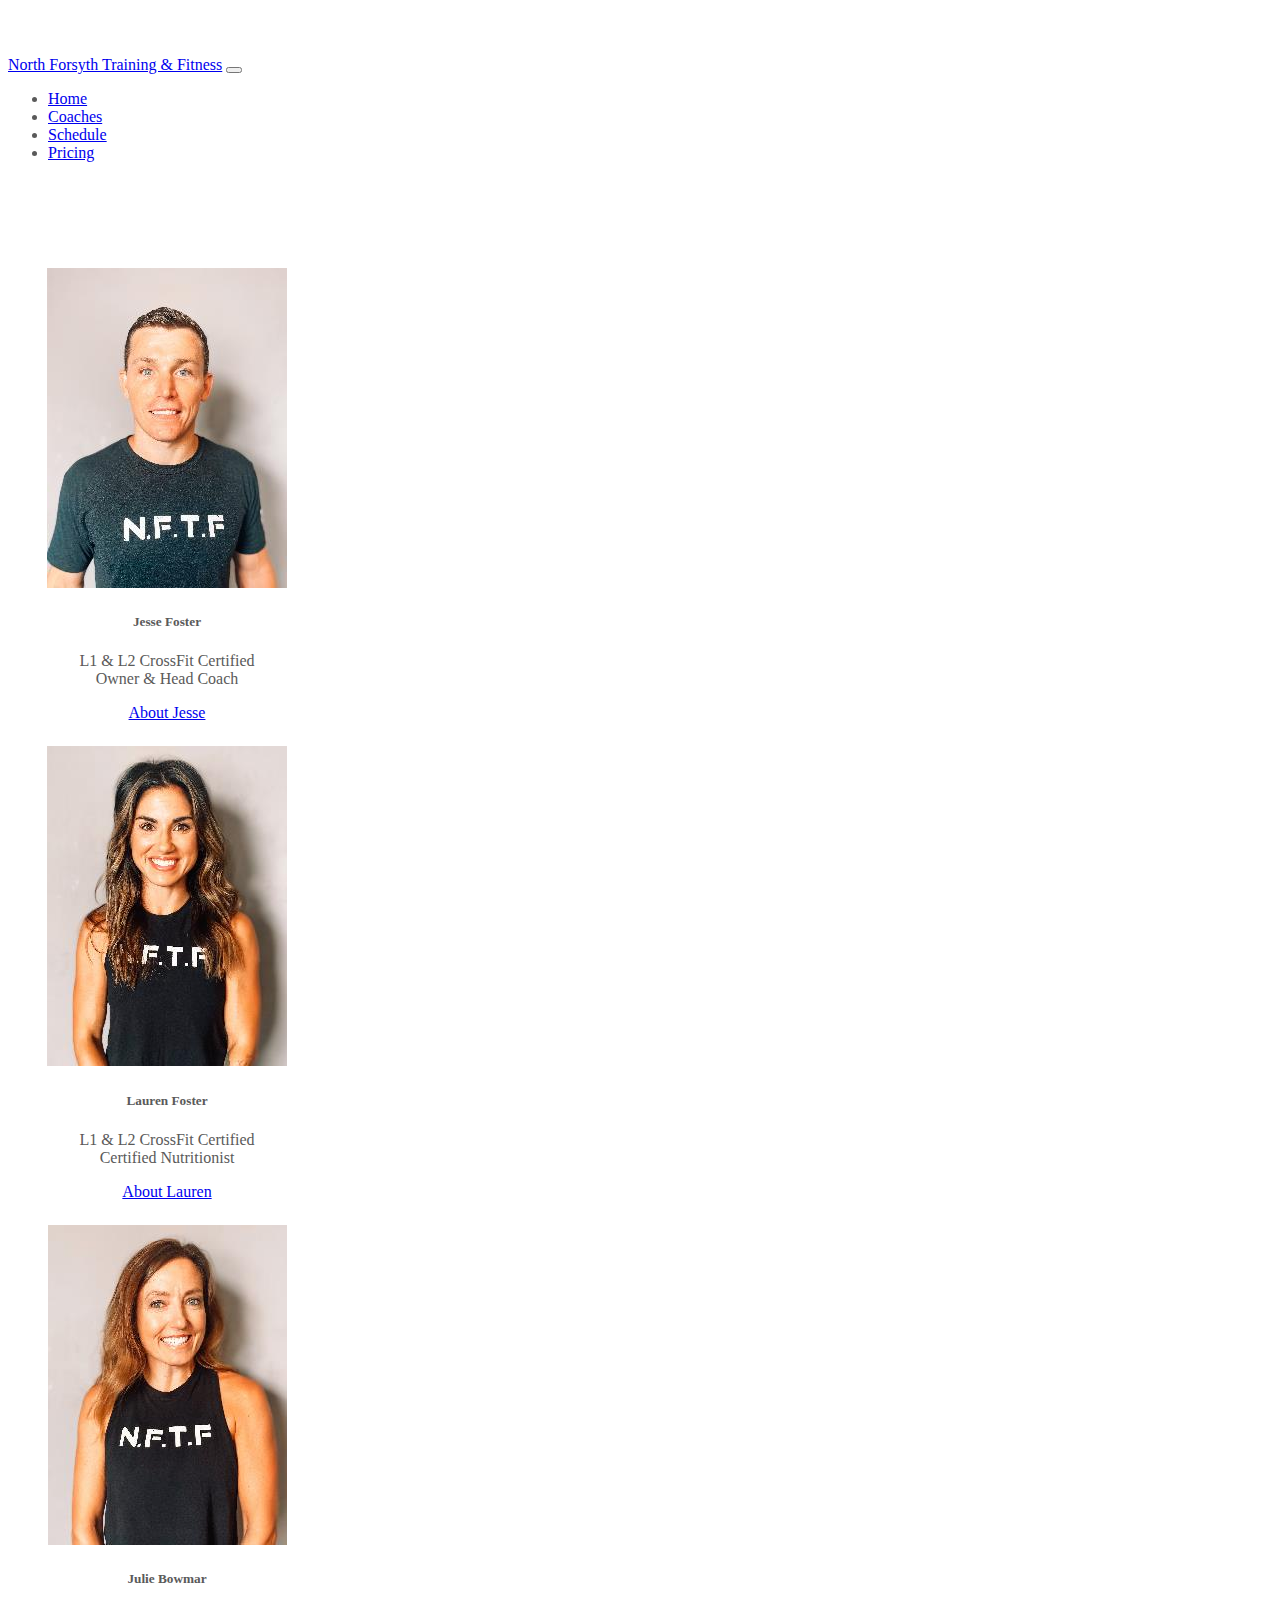
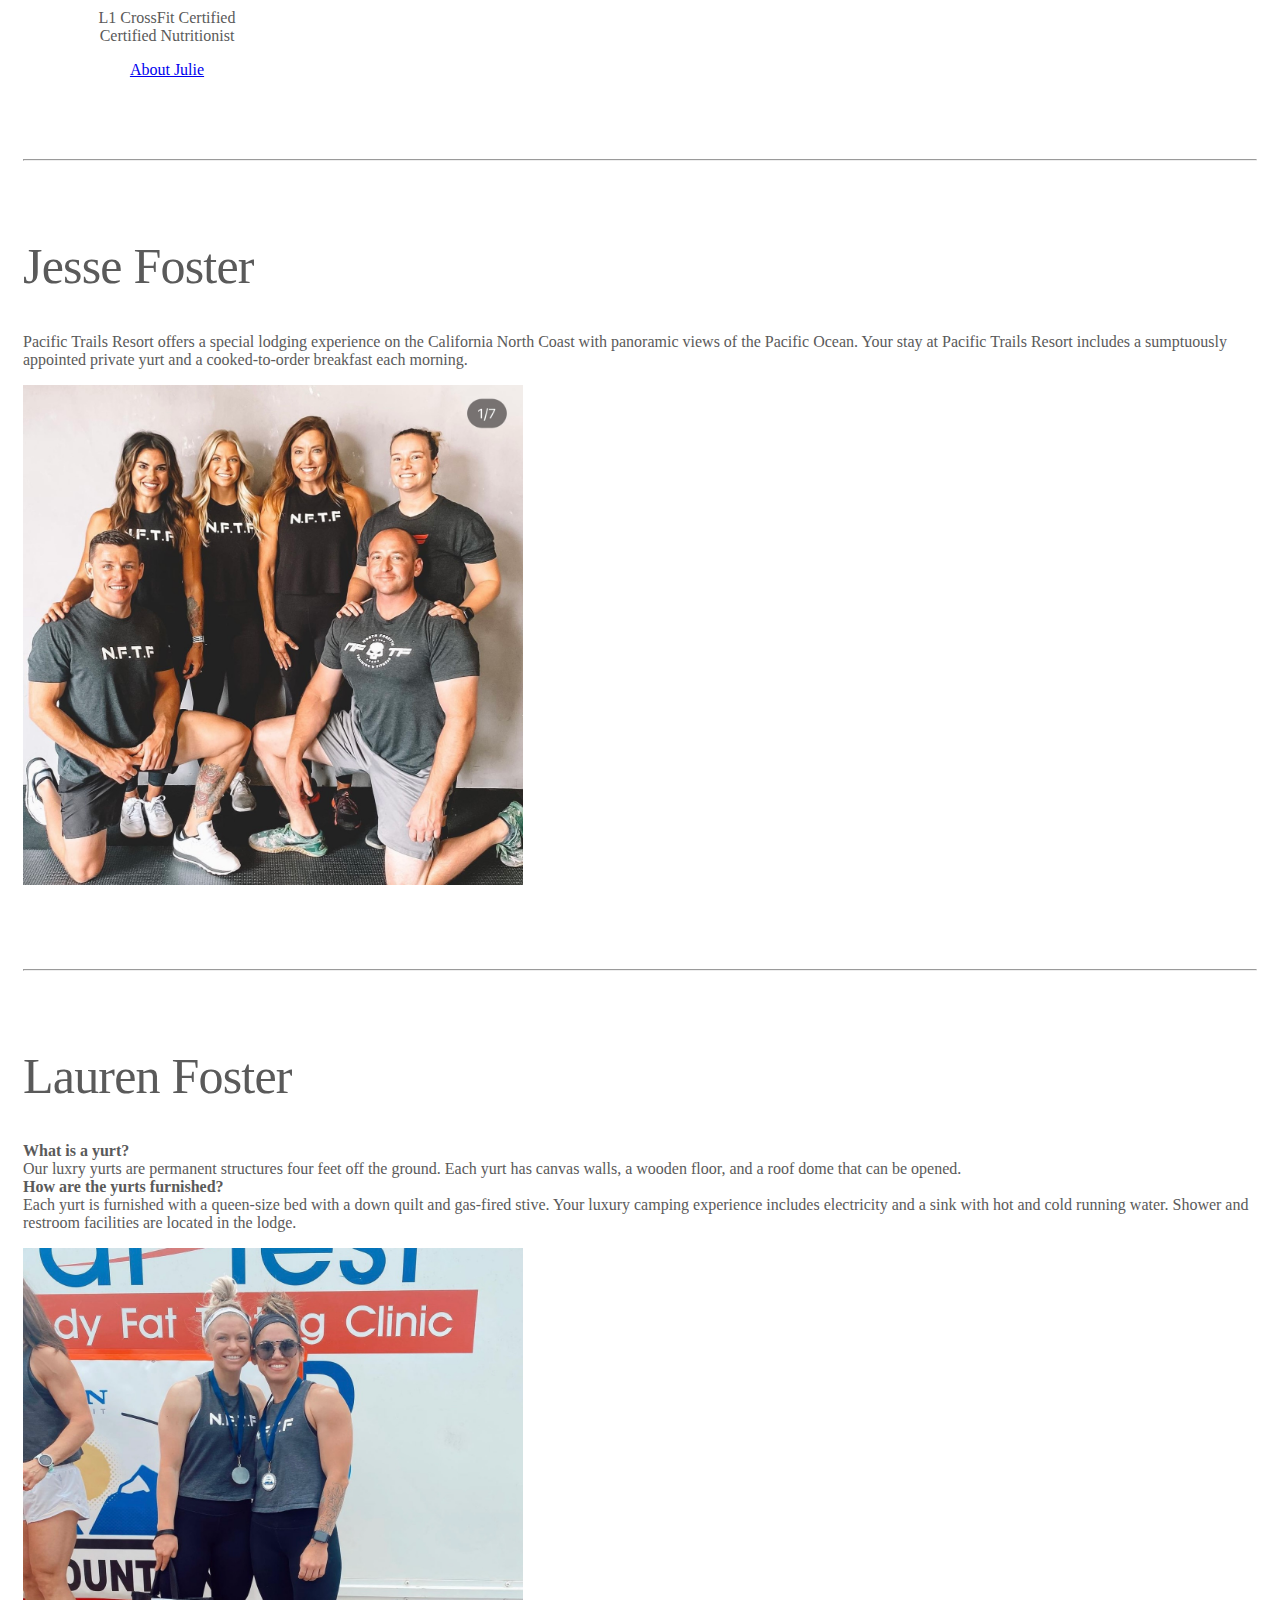
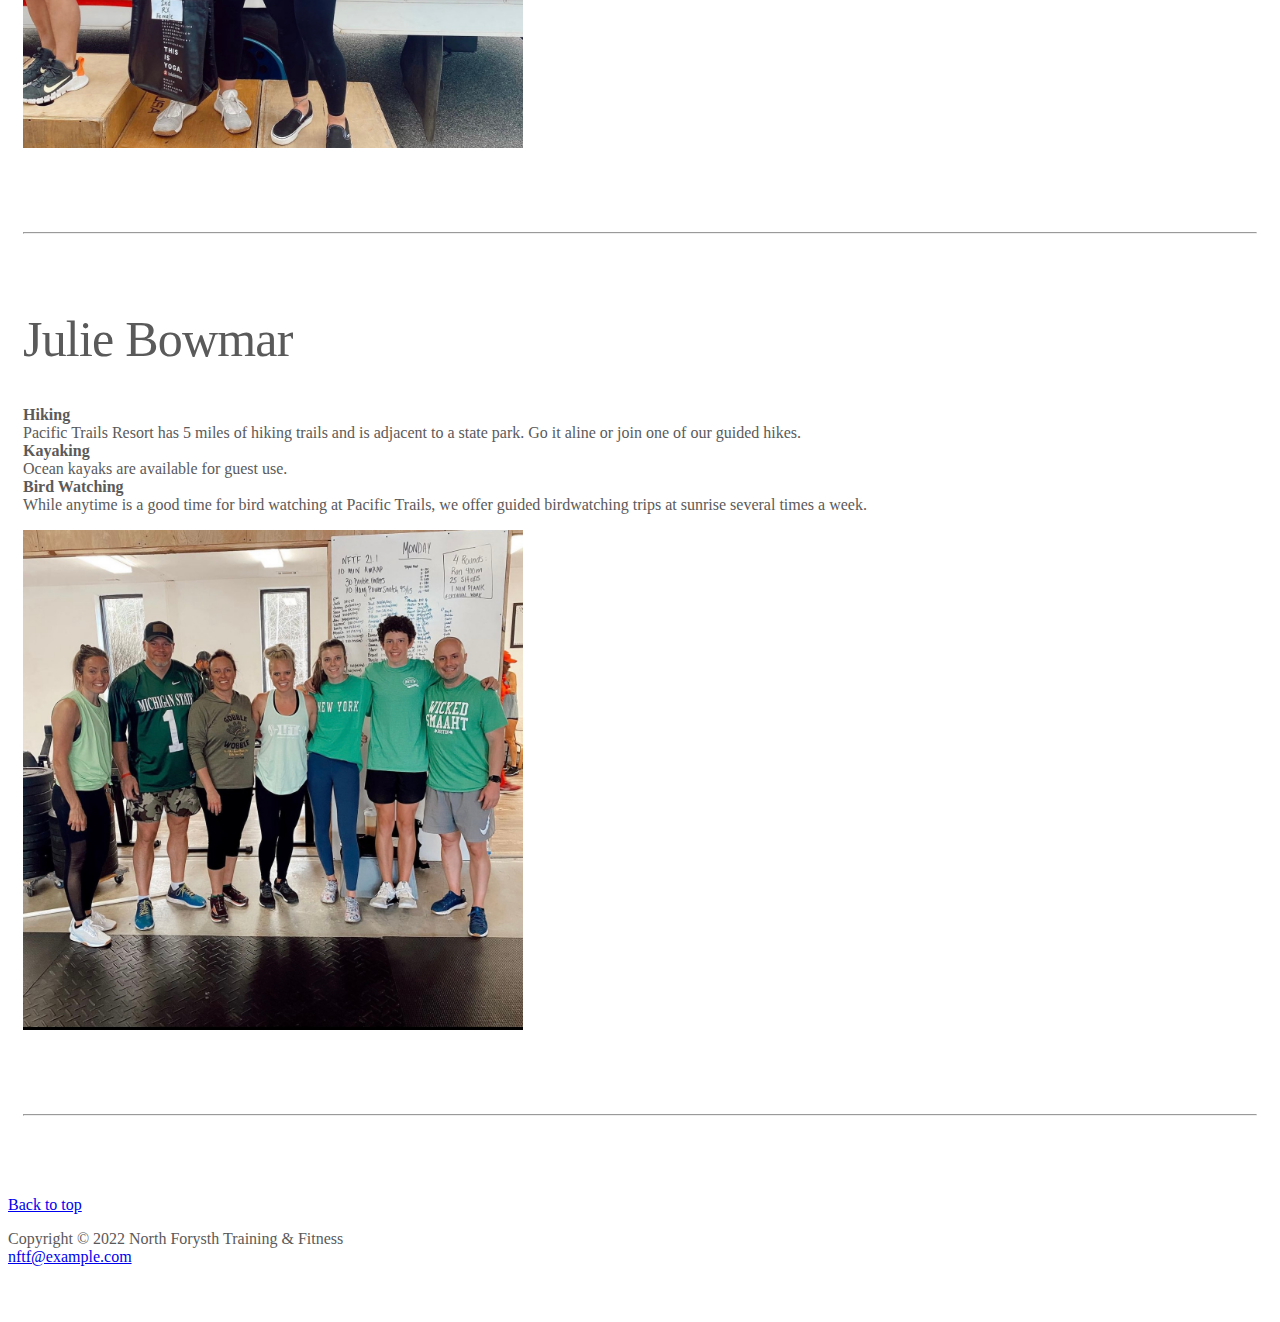
==== coaches.html @ 786a2c93 "template for coaches complete" ====
<!doctype html>
<html lang="en">

<head>
    <meta charset="utf-8">
    <meta name="viewport" content="width=device-width, initial-scale=1">

    <!-- Bootstrap core CSS -->
    <link href="https://cdn.jsdelivr.net/npm/bootstrap@5.1.3/dist/css/bootstrap.min.css" rel="stylesheet"
        integrity="sha384-1BmE4kWBq78iYhFldvKuhfTAU6auU8tT94WrHftjDbrCEXSU1oBoqyl2QvZ6jIW3" crossorigin="anonymous">

    <title>North Forsyth Training & Fitness</title>
    <link rel="icon" href="images/logo.gif">


    <!-- Custom styles for this template -->
    <link href="style.css" rel="stylesheet">
</head>

<body>

    <header>
        <nav class="navbar navbar-expand-md navbar-dark fixed-top bg-dark">
            <div class="container-fluid">
                <a class="navbar-brand" href="#">North Forsyth Training & Fitness</a>
                <button class="navbar-toggler" type="button" data-bs-toggle="collapse" data-bs-target="#navbarCollapse"
                    aria-controls="navbarCollapse" aria-expanded="false" aria-label="Toggle navigation">
                    <span class="navbar-toggler-icon"></span>
                </button>
                <div class="collapse navbar-collapse" id="navbarCollapse">
                    <ul class="navbar-nav me-auto mb-2 mb-md-0">
                        <li class="nav-item">
                            <a class="nav-link" aria-current="page" href="index.html">Home</a>
                        </li>
                        <li class="nav-item">
                            <a class="nav-link active" href="coaches.html">Coaches</a>
                        </li>
                        <li class="nav-item">
                            <a class="nav-link" href="schedule.html">Schedule</a>
                        </li>
                        <li class="nav-item">
                            <a class="nav-link" href="pricing.html">Pricing</a>
                        </li>
                    </ul>
                </div>
            </div>
        </nav>
    </header>

    <main>

        <!-- Marketing messaging and featurettes
  ================================================== -->
        <!-- Wrap the rest of the page in another container to center all the content. -->

        <div class="container marketing">

            <div id="coachesColumn">
                <div class="row">
                    <div class="col-lg-4">
                        <div class="card" style="width: 18rem;">
                            <img src="images/jesse.jpeg" class="card-img-top" alt="Jesse Coach">
                            <div class="card-body">
                                <h5 class="card-title">Jesse Foster</h5>
                                <p class="card-text">L1 & L2 CrossFit Certified<br>
                                    Owner & Head Coach</p>
                                <a href="#jesse" class="btn btn-primary">About Jesse</a>
                            </div>
                        </div>
                    </div><!-- /.col-lg-4 -->
                    <div class="col-lg-4">
                        <div class="card" style="width: 18rem;">
                            <img src="images/lauren.jpeg" class="card-img-top" alt="Jesse Coach">
                            <div class="card-body">
                                <h5 class="card-title">Lauren Foster</h5>
                                <p class="card-text">L1 & L2 CrossFit Certified<br>
                                    Certified Nutritionist<br>
                                </p>
                                <a href="#lauren" class="btn btn-primary">About Lauren</a>
                            </div>
                        </div>
                    </div><!-- /.col-lg-4 -->
                    <div class="col-lg-4">
                        <div class="card" style="width: 18rem;">
                            <img src="images/julie.jpeg" class="card-img-top" alt="Julie Coach">
                            <div class="card-body">
                                <h5 class="card-title">Julie Bowmar</h5>
                                <p class="card-text">L1 CrossFit Certified<br>
                                    Certified Nutritionist<br>
                                </p>
                                <a href="#julie" class="btn btn-primary">About Julie</a>
                            </div>
                        </div>
                    </div><!-- /.col-lg-4 -->
                </div>
            </div>

            <hr class="featurette-divider">

            <!-- START THE FEATURETTES -->
            <div id="jesse" class="row featurette">
                <div class="col-md-7">
                    <h2 class="featurette-heading">Jesse Foster</h2>
                    <p class="lead">Pacific Trails Resort offers a special lodging experience on the California North
                        Coast with
                        panoramic views of the Pacific Ocean. Your stay at Pacific Trails Resort includes a
                        sumptuously appointed private yurt and a cooked-to-order breakfast each morning.
                    </p>
                </div>
                <div class="col-md-5">
                    <img src="images/jesseGroup.jpg" alt="About Jesse" width="500" height="500">
                </div>
            </div>

            <hr class="featurette-divider">

            <div id="lauren" class="row featurette">
                <div class="col-md-7 order-md-2">
                    <h2 class="featurette-heading">Lauren Foster</h2>
                    <p class="lead">
                        <strong>What is a yurt?</strong><br>
                        Our luxry yurts are permanent structures four feet off the ground. Each yurt has canvas walls, a
                        wooden
                        floor, and a roof dome that can be opened.
                        <br><strong>How are the yurts furnished?</strong><br>
                        Each yurt is furnished with a queen-size bed with a down quilt and gas-fired stive. Your luxury
                        camping
                        experience includes electricity and a sink with hot and cold running water. Shower and restroom
                        facilities
                        are located in the lodge.
                    </p>
                </div>
                <div class="col-md-5 order-md-1">
                    <img src="images/laurenGroup.jpg" alt="About Lauren" width="500" height="500">
                </div>

            </div>

            <hr class="featurette-divider">

            <div id="julie" class="row featurette">
                <div class="col-md-7">
                    <h2 class="featurette-heading">Julie Bowmar</h2>
                    <p class="lead">
                        <strong>Hiking</strong><br>
                        Pacific Trails Resort has 5 miles of hiking trails and is adjacent to a state park. Go it aline
                        or join one
                        of our guided hikes.
                        <br><strong>Kayaking</strong><br>
                        Ocean kayaks are available for guest use.
                        <br><strong>Bird Watching</strong><br>
                        While anytime is a good time for bird watching at Pacific Trails, we offer guided birdwatching
                        trips at
                        sunrise several times a week.
                    </p>
                </div>
                <div class="col-md-5">
                    <div class="col-md-5 order-md-1">
                        <img src="images/julieGroup.jpg" alt="About Julie" width="500" height="500">
                    </div>

                </div>
            </div>

            <hr class="featurette-divider">

            <!-- /END THE FEATURETTES -->
        </div><!-- /.container -->
    </main>

    <!-- FOOTER -->
    <footer class="container">
        <p class="float-end"><a href="#">Back to top</a></p>
        <span class="text-muted">Copyright &copy; 2022 North Forysth Training & Fitness<br></span>
        <a href="mailto:jmaxwell00724@my.westga.edu">nftf@example.com</a>
    </footer>

    <script src="https://cdn.jsdelivr.net/npm/bootstrap@5.1.3/dist/js/bootstrap.bundle.min.js"
        integrity="sha384-ka7Sk0Gln4gmtz2MlQnikT1wXgYsOg+OMhuP+IlRH9sENBO0LRn5q+8nbTov4+1p"
        crossorigin="anonymous"></script>
    <script src="script.js"></script>

</body>

</html>
---- style.css ----
/* GLOBAL STYLES
-------------------------------------------------- */
/* Padding below the footer and lighter body text */

body {
  padding-top: 3rem;
  padding-bottom: 3rem;
  color: #5a5a5a;
}

main>.container {
  padding: 10px 15px 0;
}


/* CUSTOMIZE THE CAROUSEL
-------------------------------------------------- */

/* Carousel base class */
.carousel {
  margin-bottom: 4rem;
}

/* Since positioning the image, we need to help out the caption */
.carousel-caption {
  bottom: 3rem;
  z-index: 10;
}

/* Declare heights because of positioning of img element */
.carousel-item {
  height: 32rem;
}

.carousel-item>img {
  position: absolute;
  top: 0;
  left: 0;
  min-width: 100%;
  height: 32rem;
  object-fit: cover;
}

.barbell_setup {
  object-position: 50% 23%;
}

.squat {
  object-position: 50% 10%;
}

.teaching {
  object-position: 50% 30%;

}

/* MARKETING CONTENT
-------------------------------------------------- */

/* Center align the text within the three columns below the carousel */
.marketing .col-lg-4 {
  margin-bottom: 1.5rem;
  text-align: center;
}

.marketing h2 {
  font-weight: 400;
}

/* rtl:begin:ignore */
.marketing .col-lg-4 p {
  margin-right: .75rem;
  margin-left: .75rem;
}

/* rtl:end:ignore */

/* Featurettes
------------------------- */

.featurette-divider {
  margin: 5rem 0;
  /* Space out the Bootstrap <hr> more */
}

/* Thin out the marketing headings */
.featurette-heading {
  font-weight: 300;
  line-height: 1;
  /* rtl:remove */
  letter-spacing: -.05rem;
}

b,
strong {
  font-weight: bold;
}

/* Three Column layout */
#coachesColumn {
  margin-top: 80px;
}

/* RESPONSIVE CSS
-------------------------------------------------- */

@media (min-width: 40em) {

  /* Bump up size of carousel content */
  .carousel-caption p {
    margin-bottom: 1.25rem;
    font-size: 1.25rem;
    line-height: 1.4;
  }

  .featurette-heading {
    font-size: 50px;
  }
}

#mobile {
  display: none;
}

/* @media (min-width: 62em) {
  .featurette-heading {
    margin-top: 7rem;
  }
} */
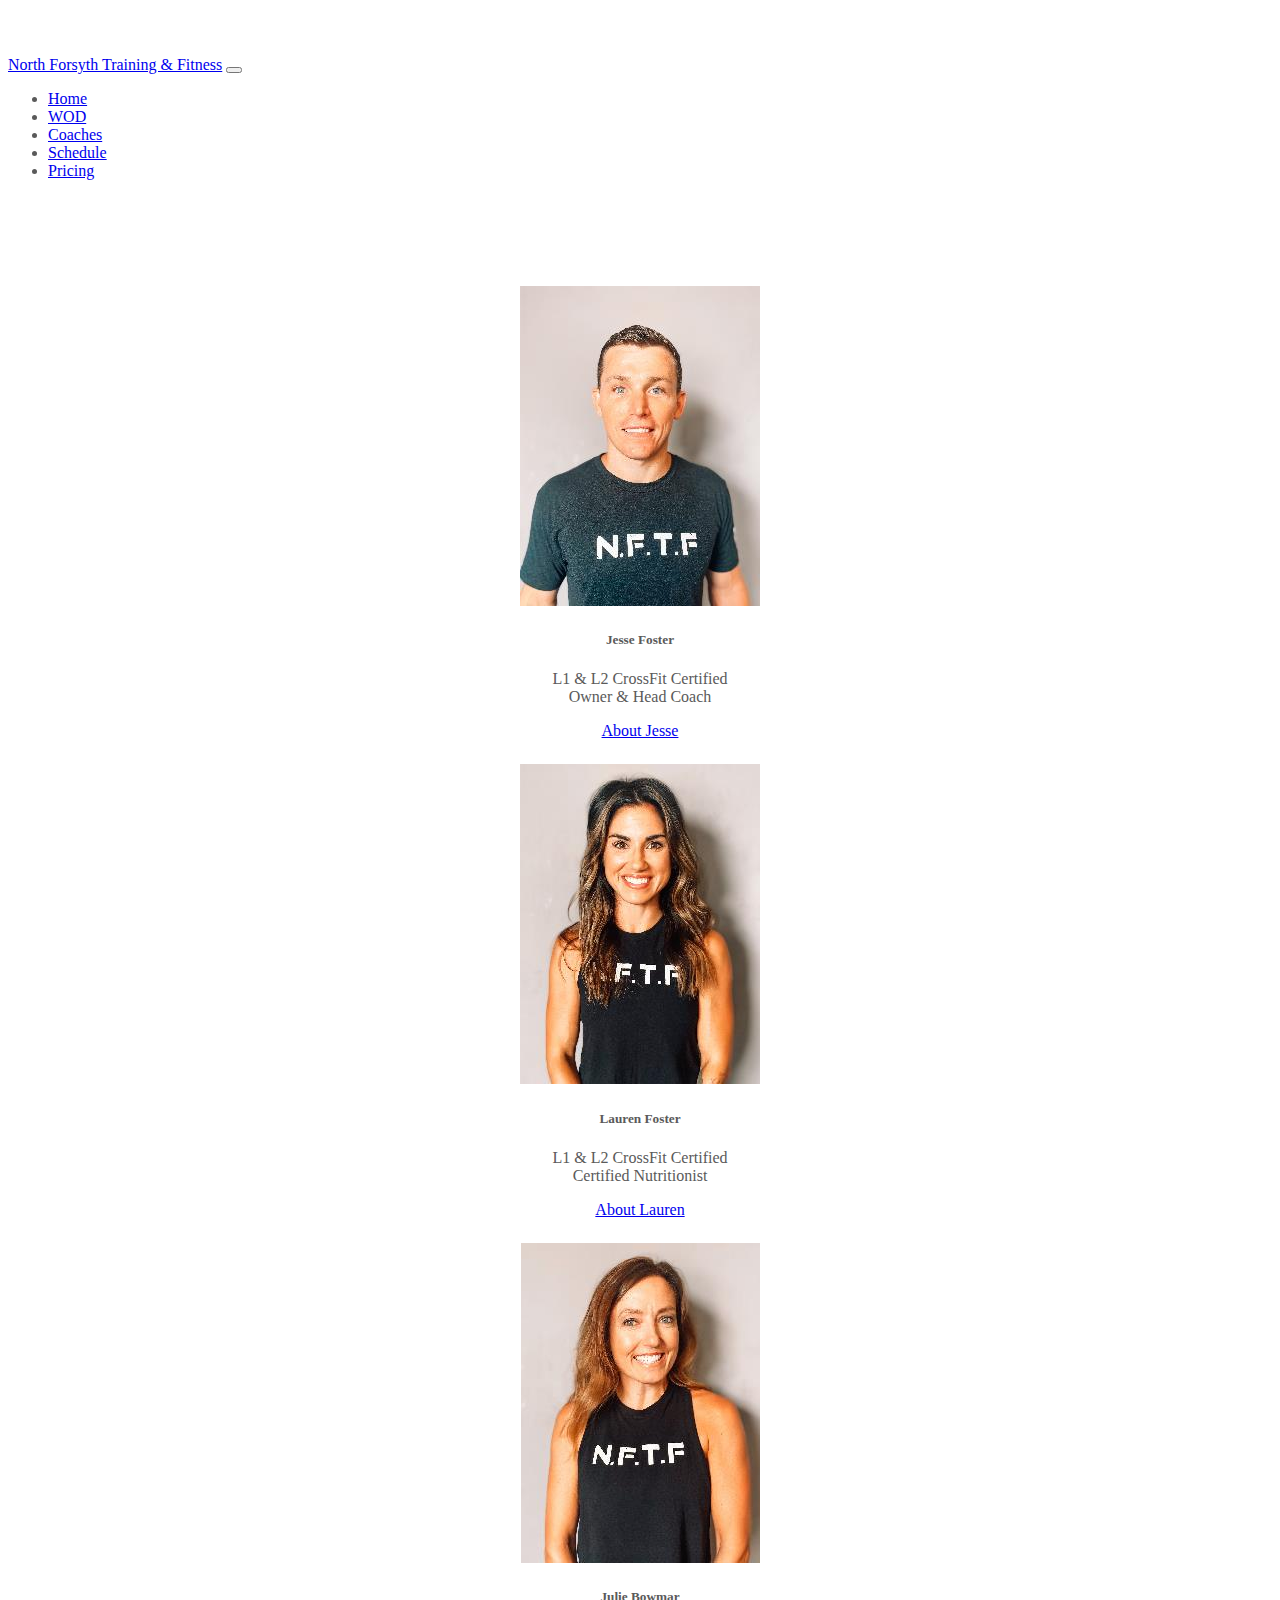
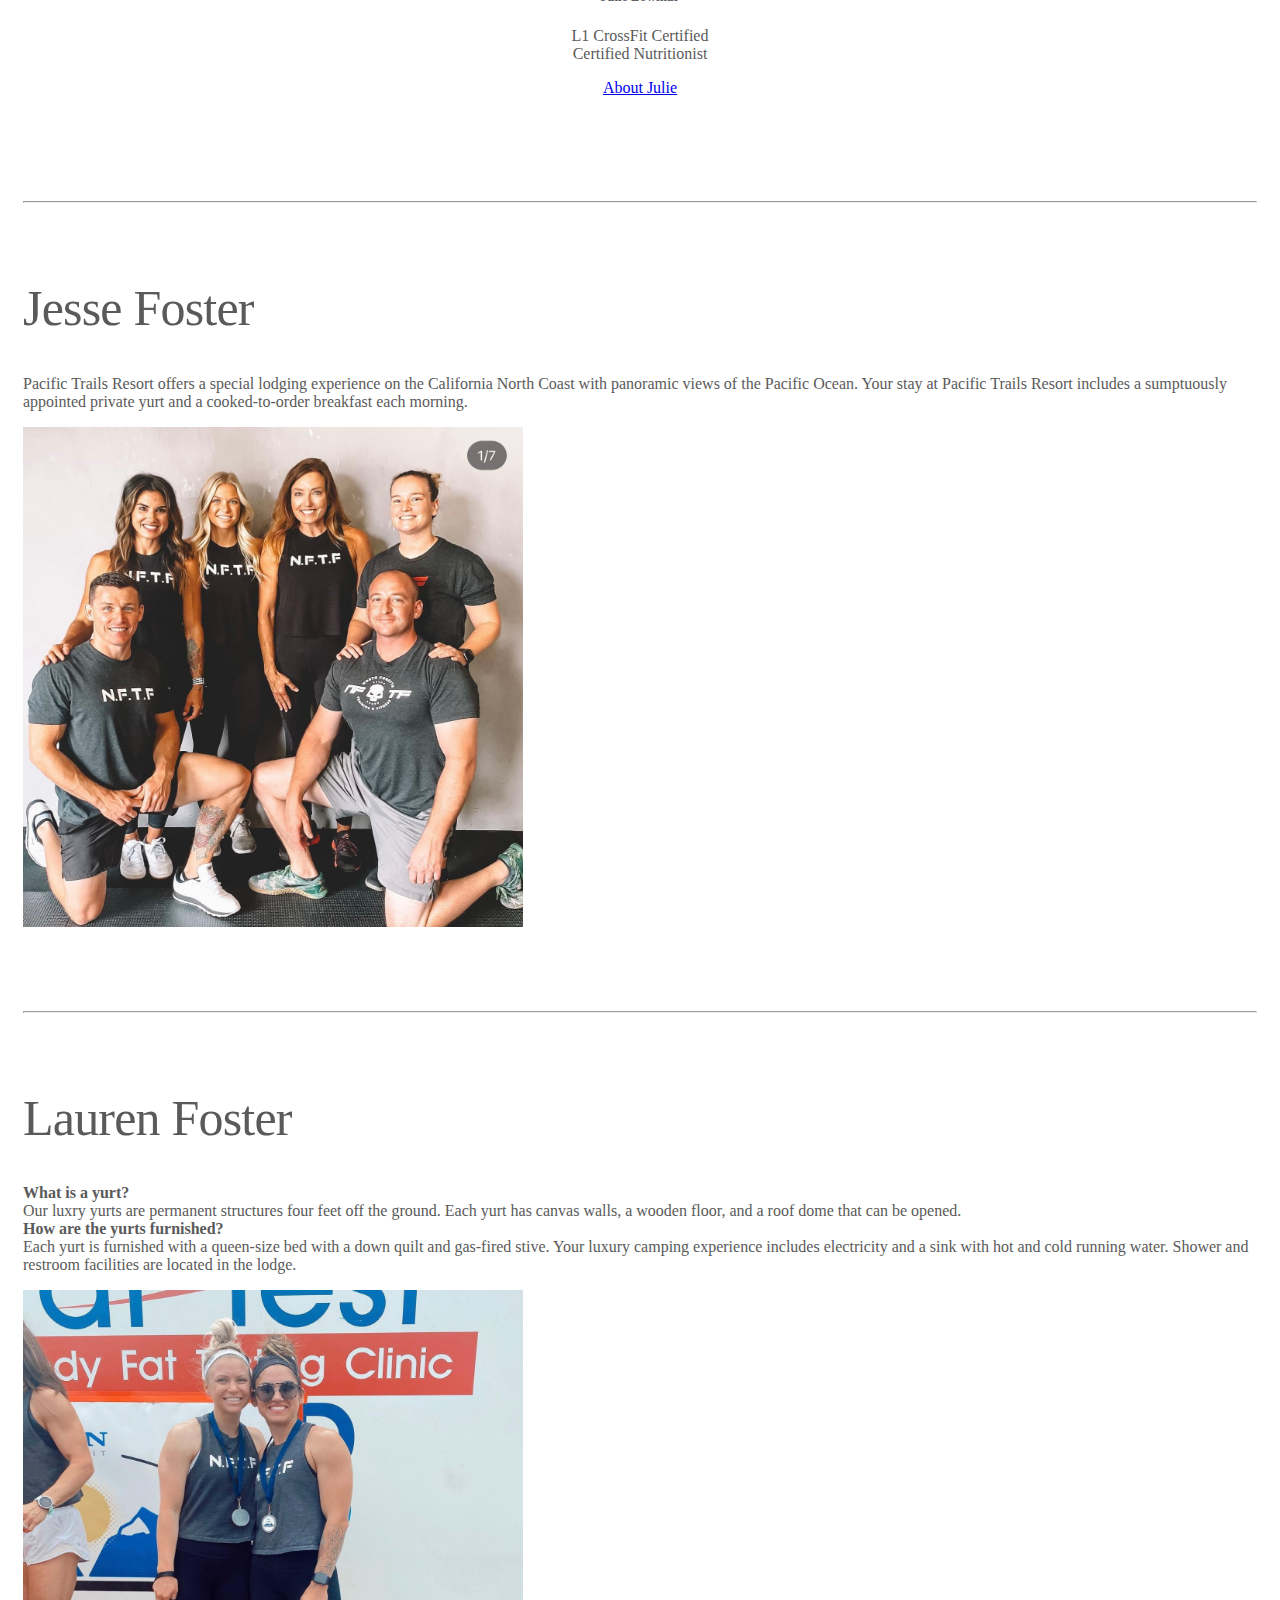
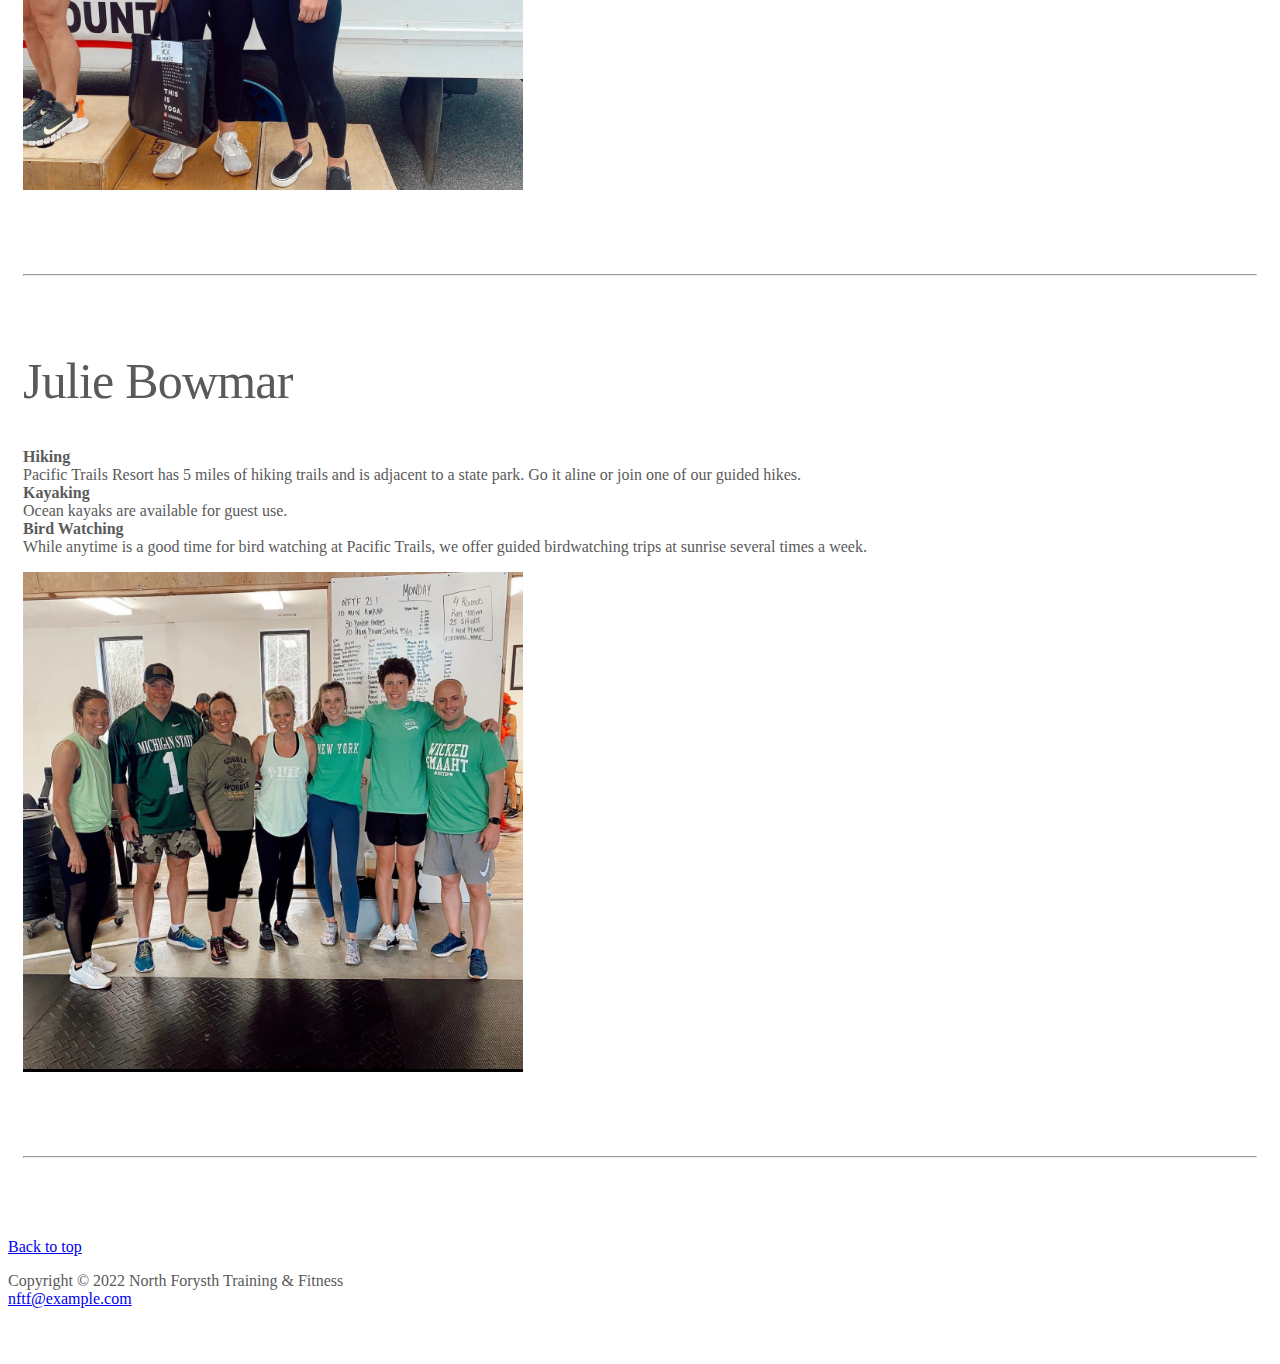
==== commit 035c8669: "workout page added" ====
--- a/coaches.html
+++ b/coaches.html
@@ -32,6 +32,9 @@
                         <li class="nav-item">
                             <a class="nav-link" aria-current="page" href="index.html">Home</a>
                         </li>
+                        <li class="nav-item">
+                            <a class="nav-link" href="workout.html">WOD</a>
+                          </li>
                         <li class="nav-item">
                             <a class="nav-link active" href="coaches.html">Coaches</a>
                         </li>
--- a/style.css
+++ b/style.css
@@ -99,6 +99,32 @@
 /* Three Column layout */
 #coachesColumn {
   margin-top: 80px;
+  display: flex;
+  justify-content: center;
+}
+
+#scheduleTable {
+  margin-top: 80px;
+}
+
+.important {
+  color: red;
+}
+
+#workoutPage {
+  margin-top: 80px;
+}
+
+#todayStrength {
+  margin-top: 10px;
+}
+
+#todayWOD {
+  margin-top: 10px;
+}
+
+.display-none {
+  display: none;
 }
 
 /* RESPONSIVE CSS
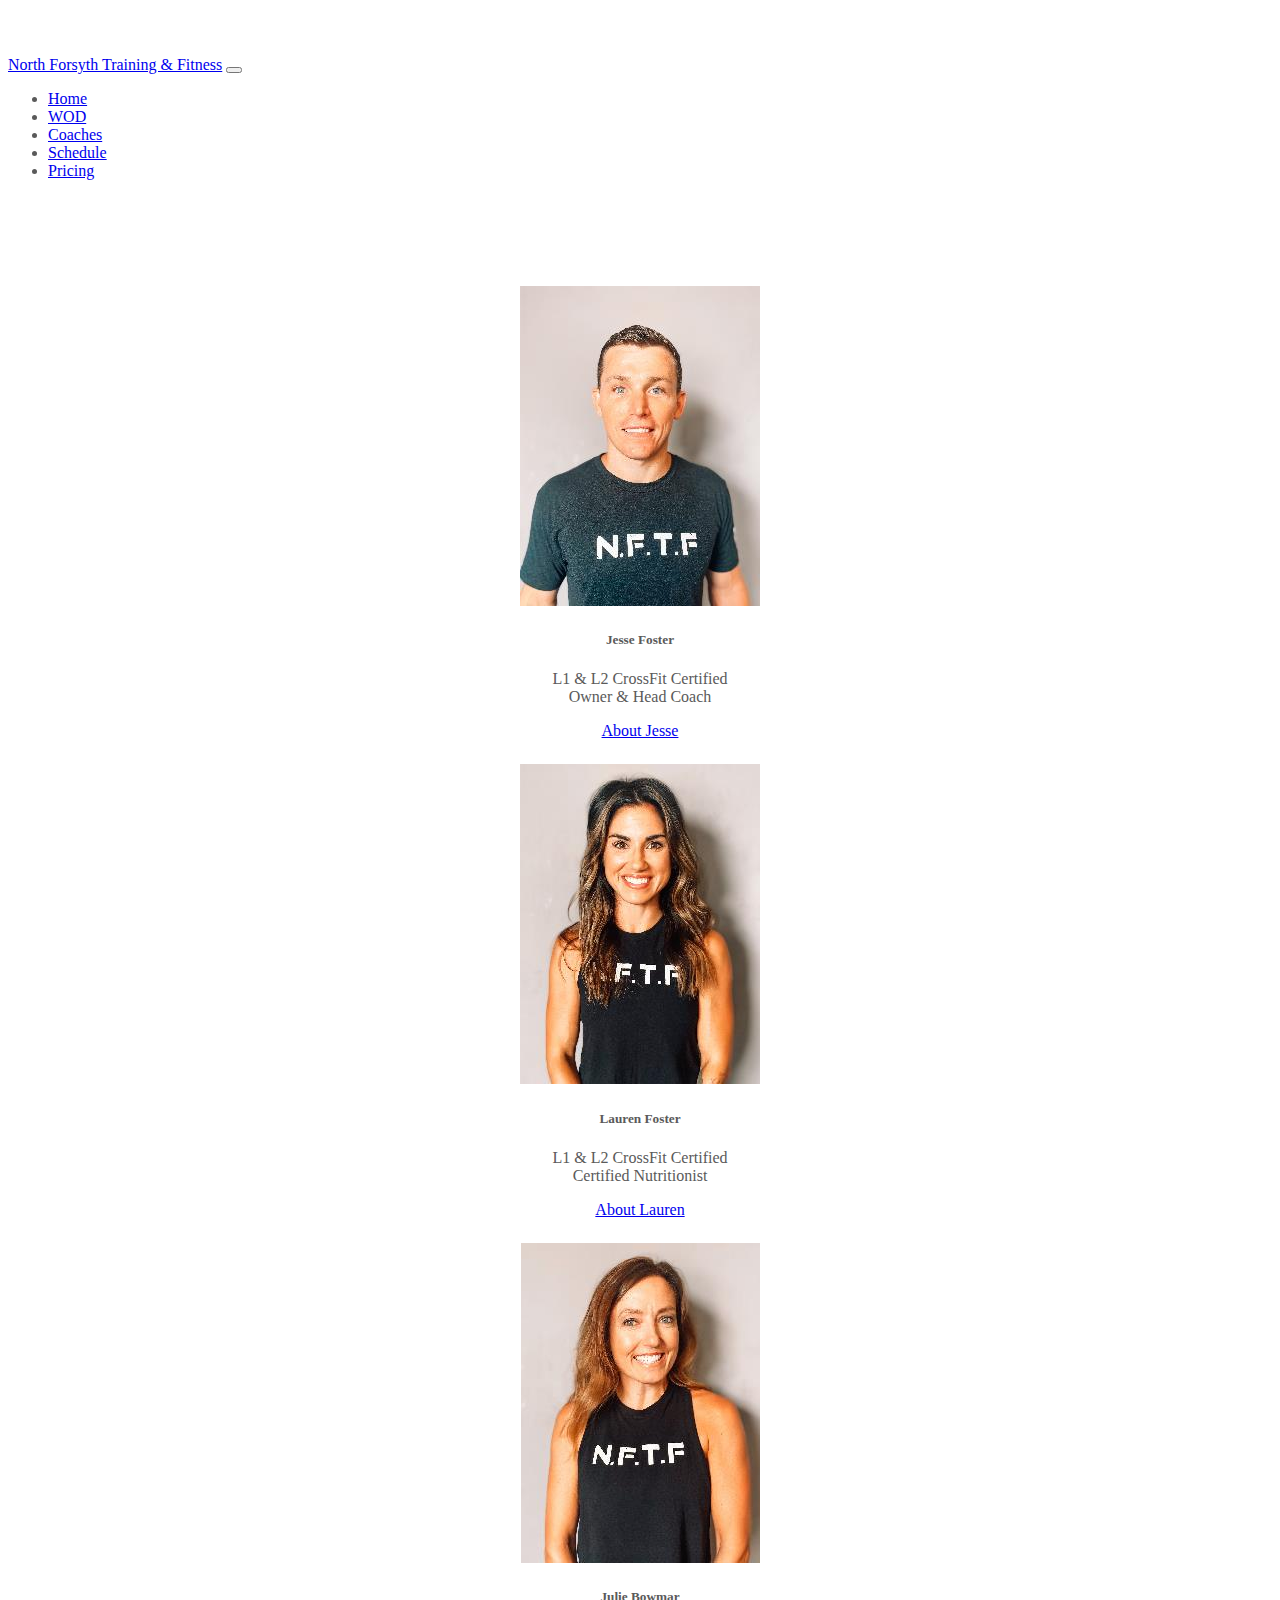
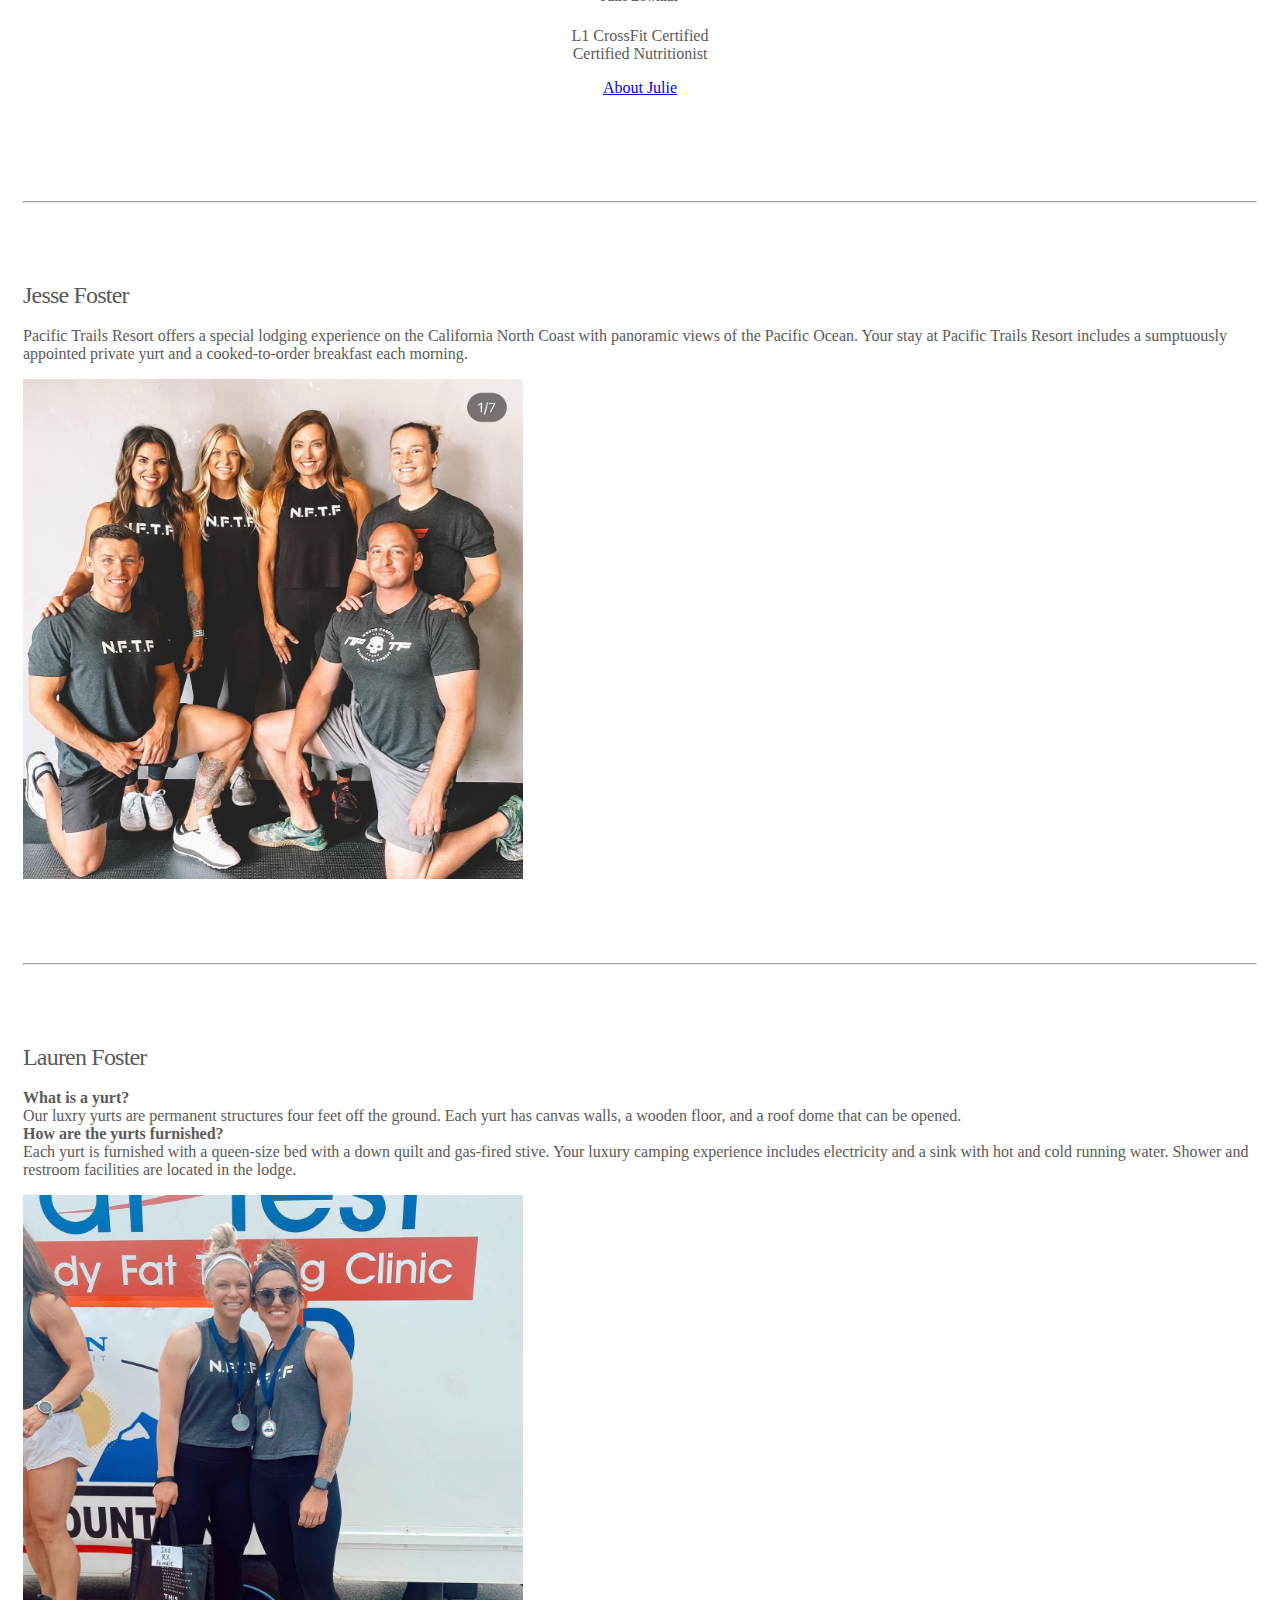
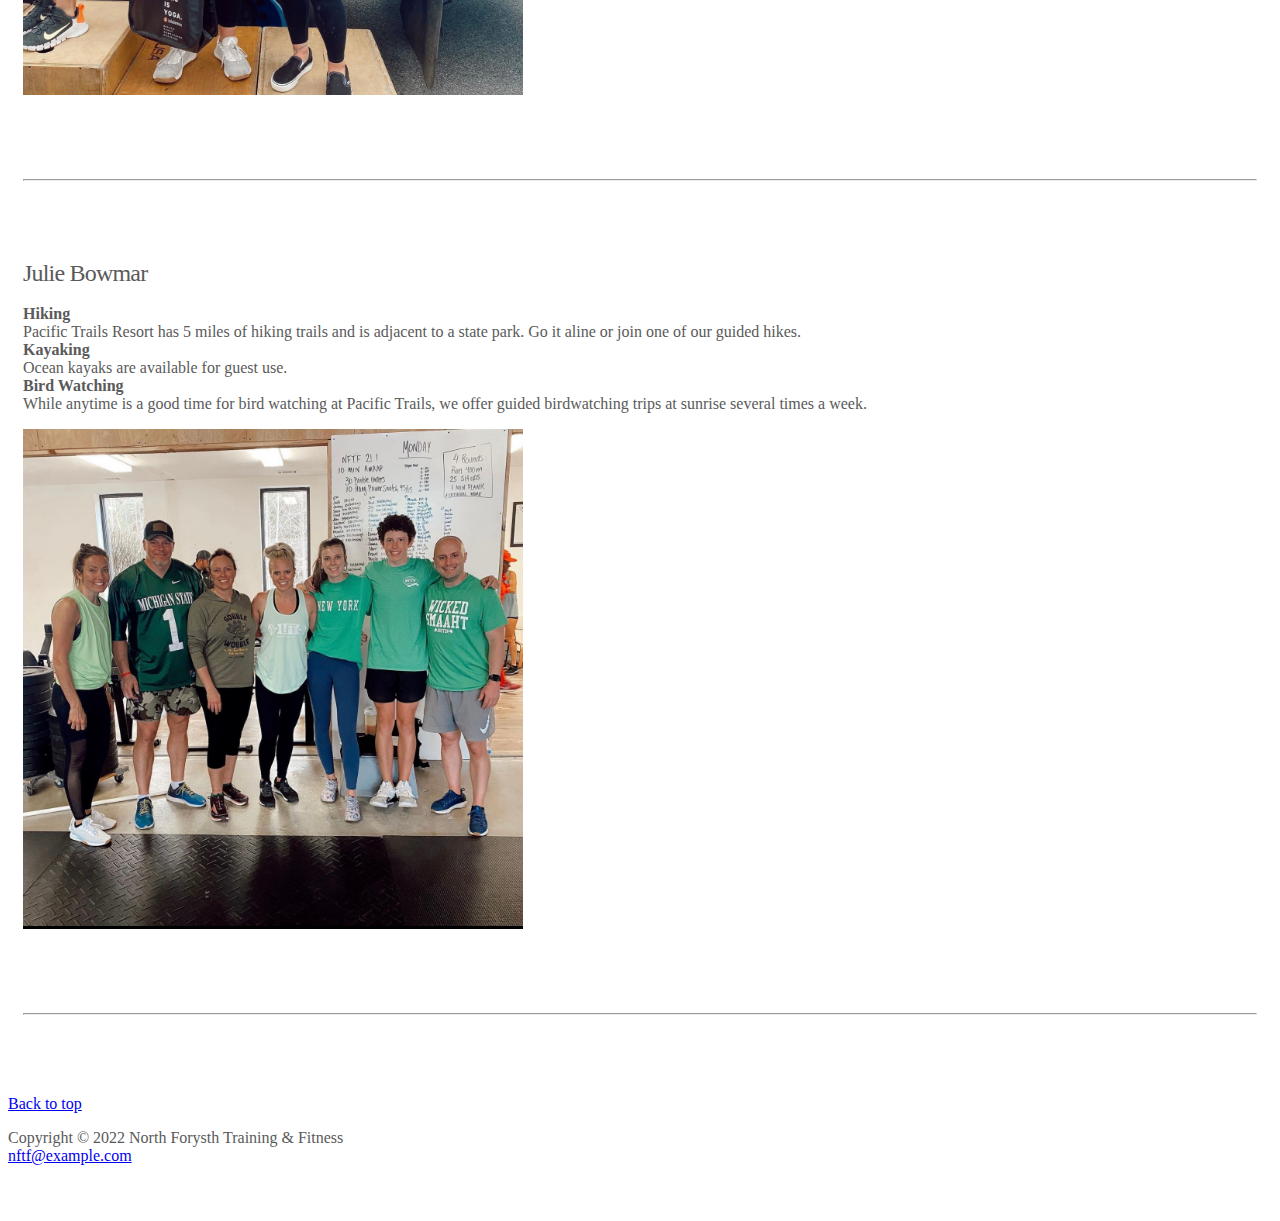
==== commit 9d8e0135: "draft complete" ====
--- a/coaches.html
+++ b/coaches.html
@@ -59,7 +59,7 @@
         <div class="container marketing">
 
             <div id="coachesColumn">
-                <div class="row">
+                <div id="styleCoaches" class="row">
                     <div class="col-lg-4">
                         <div class="card" style="width: 18rem;">
                             <img src="images/jesse.jpeg" class="card-img-top" alt="Jesse Coach">
--- a/style.css
+++ b/style.css
@@ -103,6 +103,14 @@
   justify-content: center;
 }
 
+#mobile {
+  display: none;
+}
+
+#desktop {
+  display: inline;
+}
+
 #scheduleTable {
   margin-top: 80px;
 }
@@ -127,10 +135,27 @@
   display: none;
 }
 
+#outputValue {
+  margin-top: 10px;
+}
+
+#totalCostPerMonth {
+  color: green;
+}
+
+#strength {
+  border: solid;
+}
+
+#workout {
+  border: solid;
+}
+
+
 /* RESPONSIVE CSS
 -------------------------------------------------- */
 
-@media (min-width: 40em) {
+@media only screen and (max-width: 1024px) {
 
   /* Bump up size of carousel content */
   .carousel-caption p {
@@ -142,14 +167,31 @@
   .featurette-heading {
     font-size: 50px;
   }
+
+  #mobile {
+    display: none;
+  }
+
+  #desktop {
+    display: inline;
+  }
+
+  #styleCoaches {
+    display: block;
+  }
 }
 
-#mobile {
-  display: none;
-}
+@media only all and (max-width: 768px) {
 
-/* @media (min-width: 62em) {
-  .featurette-heading {
-    margin-top: 7rem;
+  #mobile {
+    display: inline;
   }
-} */+
+  #desktop {
+    display: none;
+  }
+
+  #styleCoaches {
+    display: block;
+  }
+}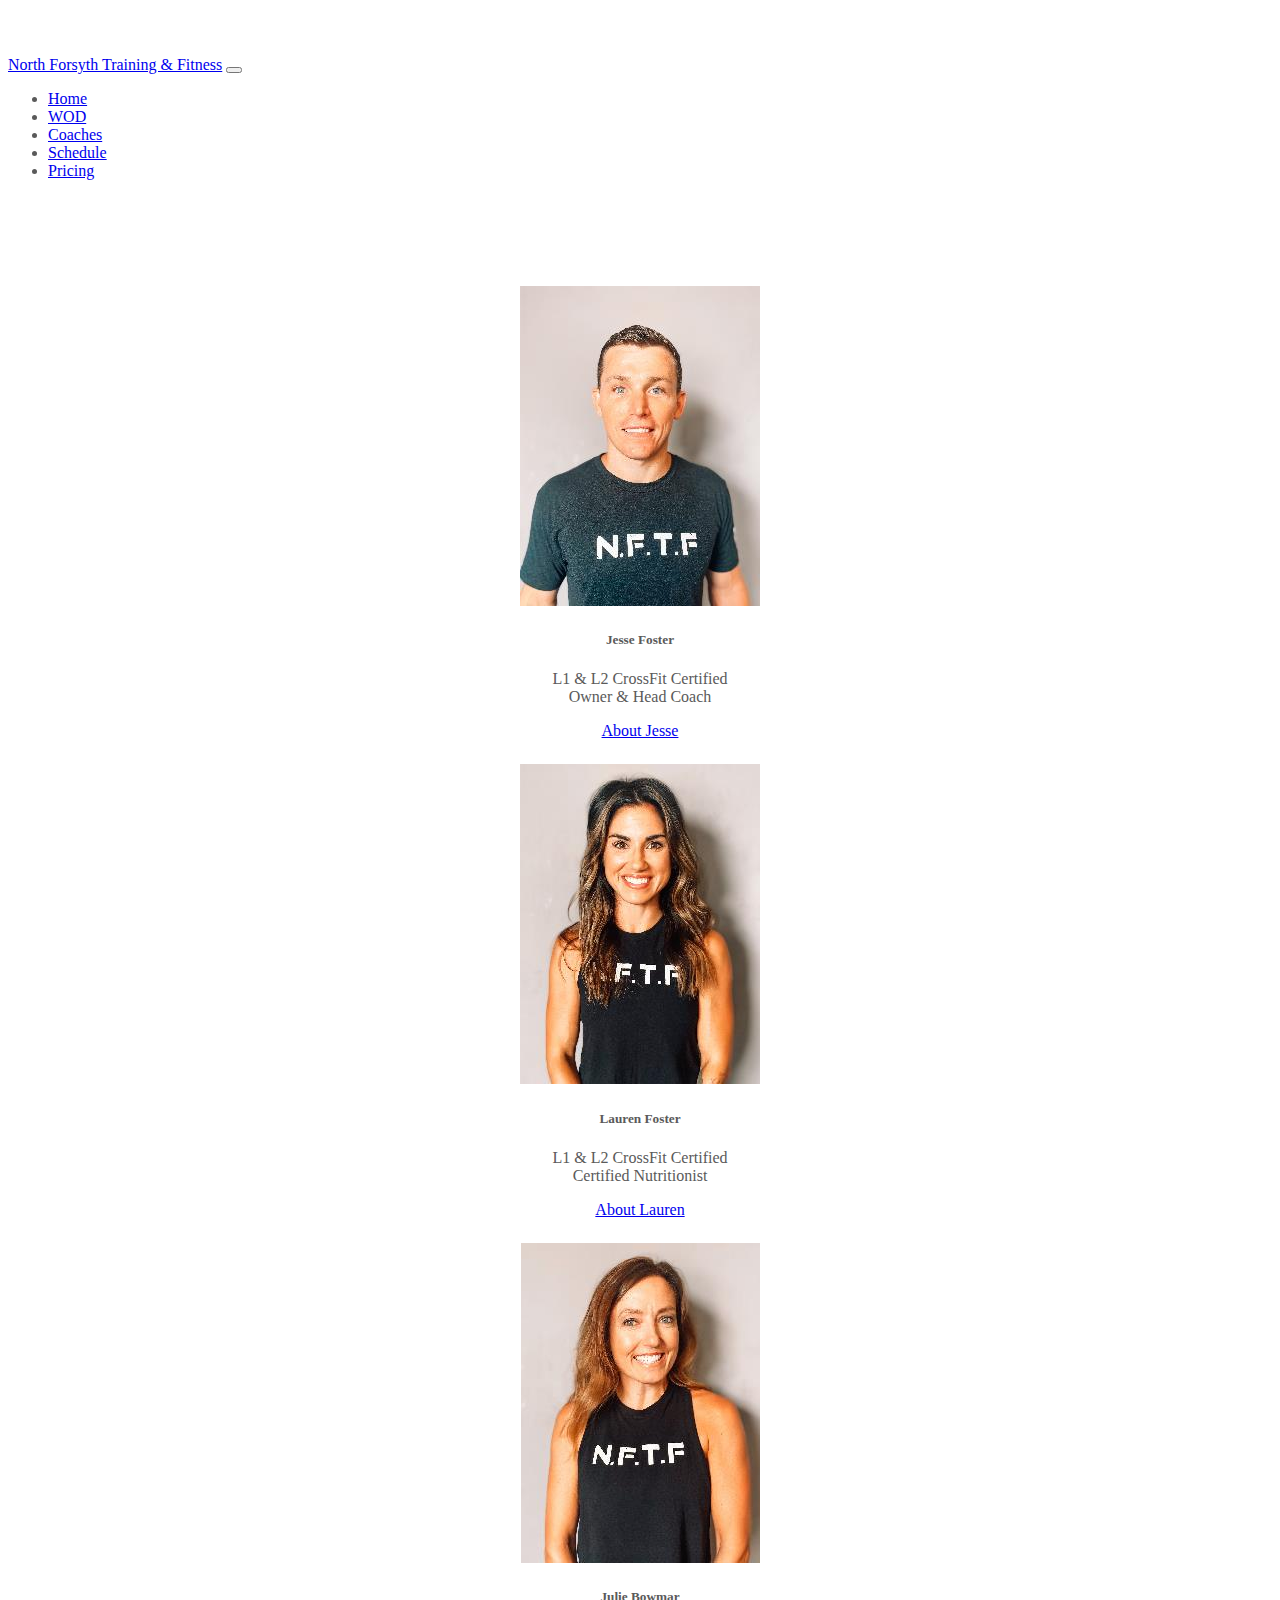
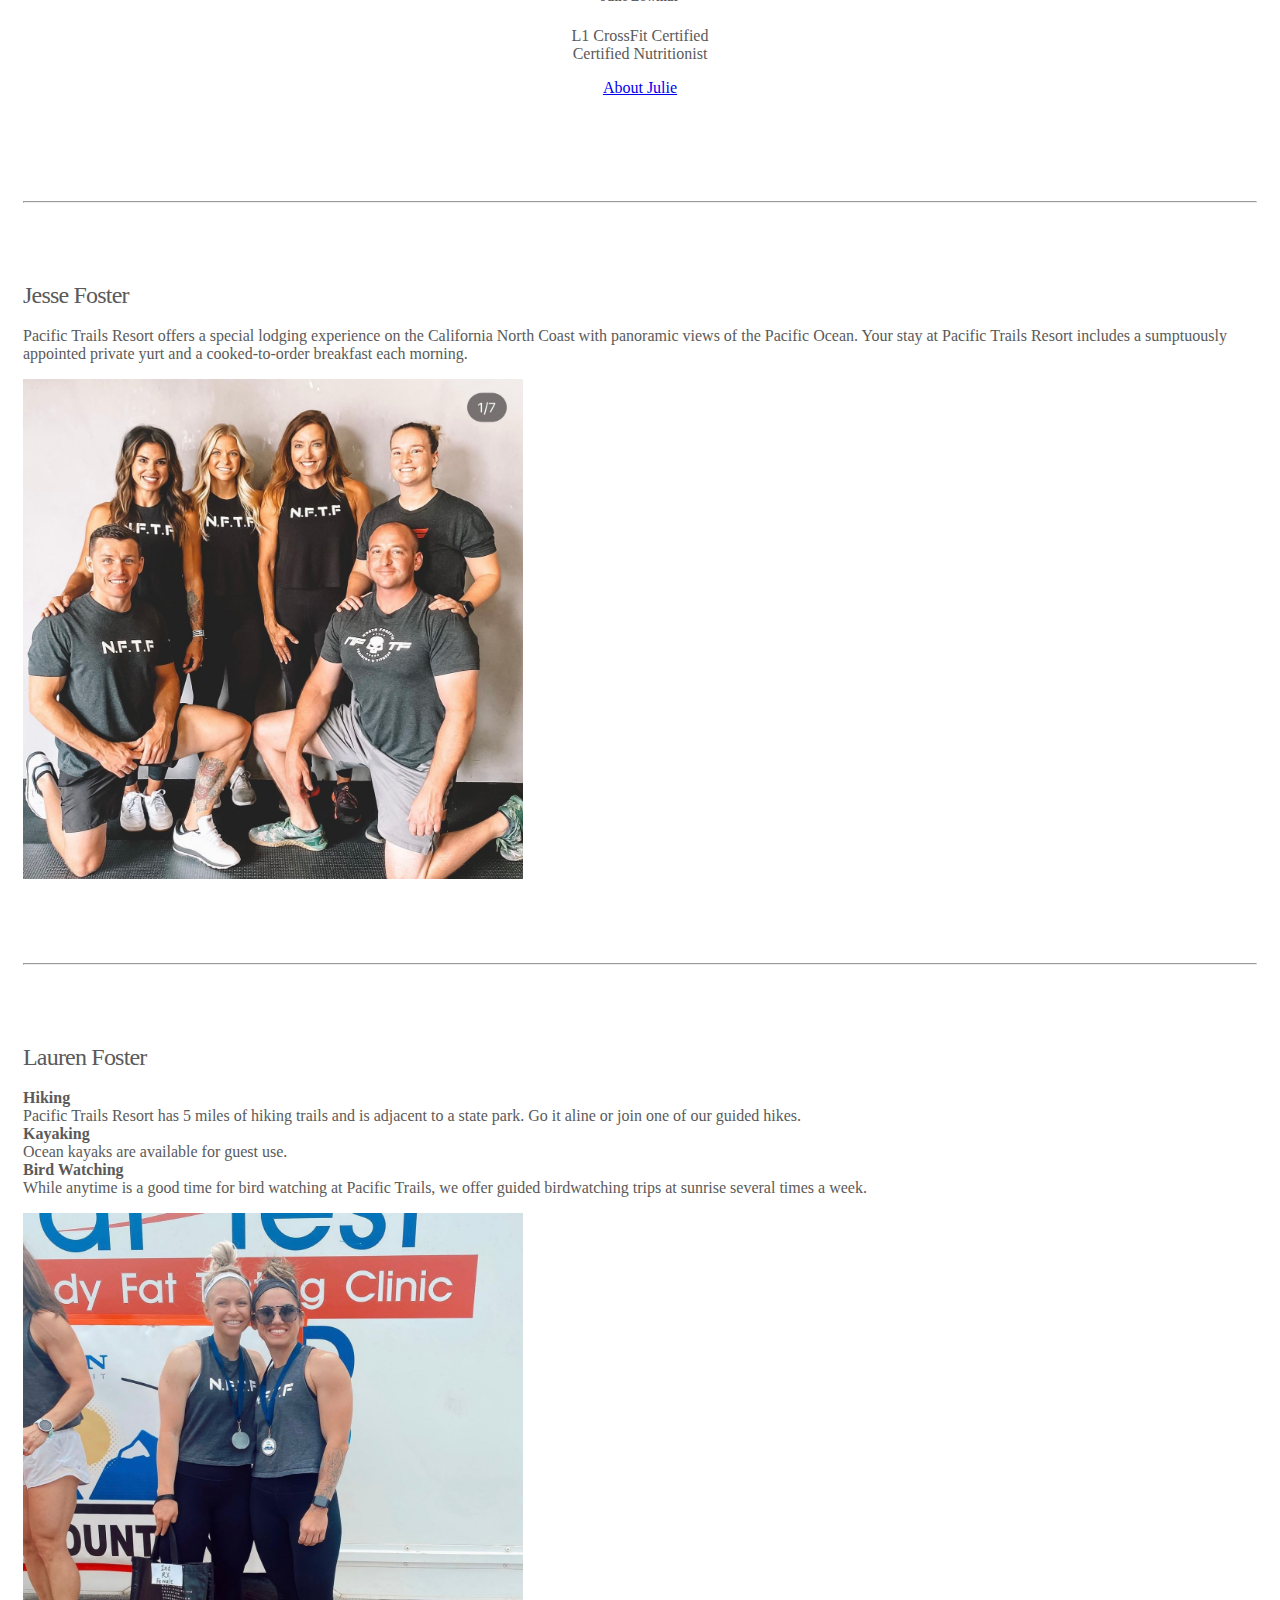
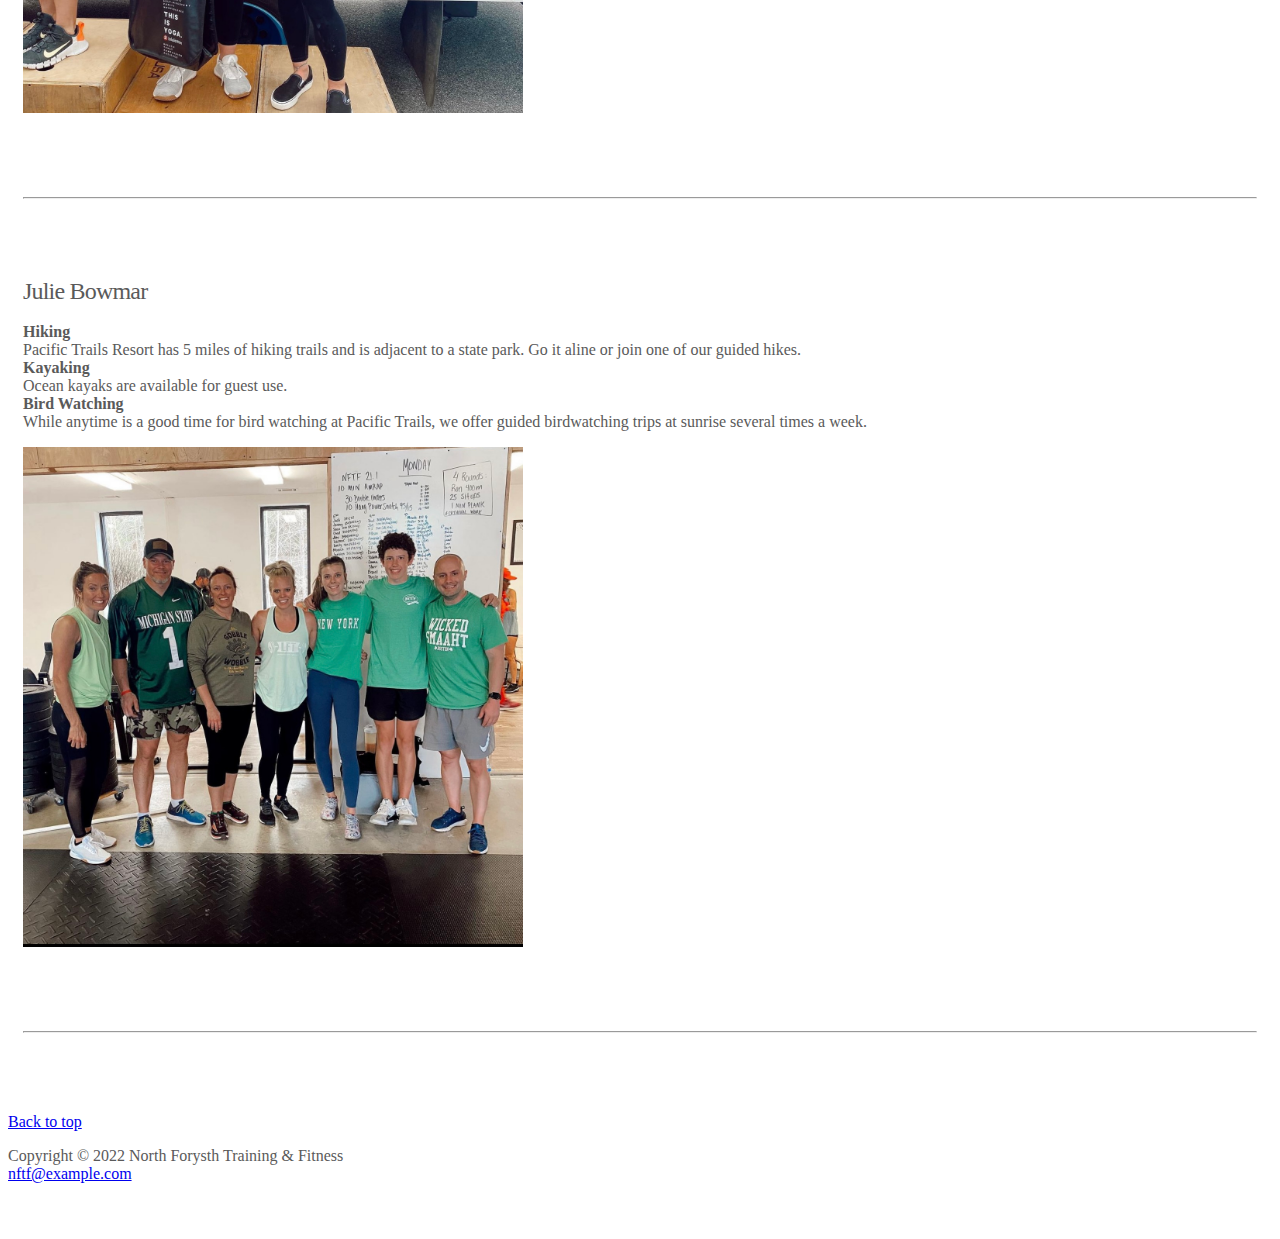
==== commit 4c13b647: "resolved coaching.html overlapping data issue" ====
--- a/coaches.html
+++ b/coaches.html
@@ -34,7 +34,7 @@
                         </li>
                         <li class="nav-item">
                             <a class="nav-link" href="workout.html">WOD</a>
-                          </li>
+                        </li>
                         <li class="nav-item">
                             <a class="nav-link active" href="coaches.html">Coaches</a>
                         </li>
@@ -117,26 +117,26 @@
 
             <hr class="featurette-divider">
 
+
             <div id="lauren" class="row featurette">
-                <div class="col-md-7 order-md-2">
+                <div class="col-md-5 order-md-1">
                     <h2 class="featurette-heading">Lauren Foster</h2>
                     <p class="lead">
-                        <strong>What is a yurt?</strong><br>
-                        Our luxry yurts are permanent structures four feet off the ground. Each yurt has canvas walls, a
-                        wooden
-                        floor, and a roof dome that can be opened.
-                        <br><strong>How are the yurts furnished?</strong><br>
-                        Each yurt is furnished with a queen-size bed with a down quilt and gas-fired stive. Your luxury
-                        camping
-                        experience includes electricity and a sink with hot and cold running water. Shower and restroom
-                        facilities
-                        are located in the lodge.
+                        <strong>Hiking</strong><br>
+                        Pacific Trails Resort has 5 miles of hiking trails and is adjacent to a state park. Go it aline
+                        or join one
+                        of our guided hikes.
+                        <br><strong>Kayaking</strong><br>
+                        Ocean kayaks are available for guest use.
+                        <br><strong>Bird Watching</strong><br>
+                        While anytime is a good time for bird watching at Pacific Trails, we offer guided birdwatching
+                        trips at
+                        sunrise several times a week.
                     </p>
                 </div>
-                <div class="col-md-5 order-md-1">
-                    <img src="images/laurenGroup.jpg" alt="About Lauren" width="500" height="500">
+                <div class="col-md-7">
+                    <img id="lauren--image" src="images/laurenGroup.jpg" alt="About Julie" width="500" height="500">
                 </div>
-
             </div>
 
             <hr class="featurette-divider">
@@ -157,11 +157,8 @@
                         sunrise several times a week.
                     </p>
                 </div>
-                <div class="col-md-5">
-                    <div class="col-md-5 order-md-1">
-                        <img src="images/julieGroup.jpg" alt="About Julie" width="500" height="500">
-                    </div>
-
+                <div class="col-md-5 order-md-1">
+                    <img src="images/julieGroup.jpg" alt="About Julie" width="500" height="500">
                 </div>
             </div>
 
--- a/style.css
+++ b/style.css
@@ -179,6 +179,11 @@
   #styleCoaches {
     display: block;
   }
+
+  #lauren--image {
+    width: 100%;
+    height: 100%;
+  }
 }
 
 @media only all and (max-width: 768px) {
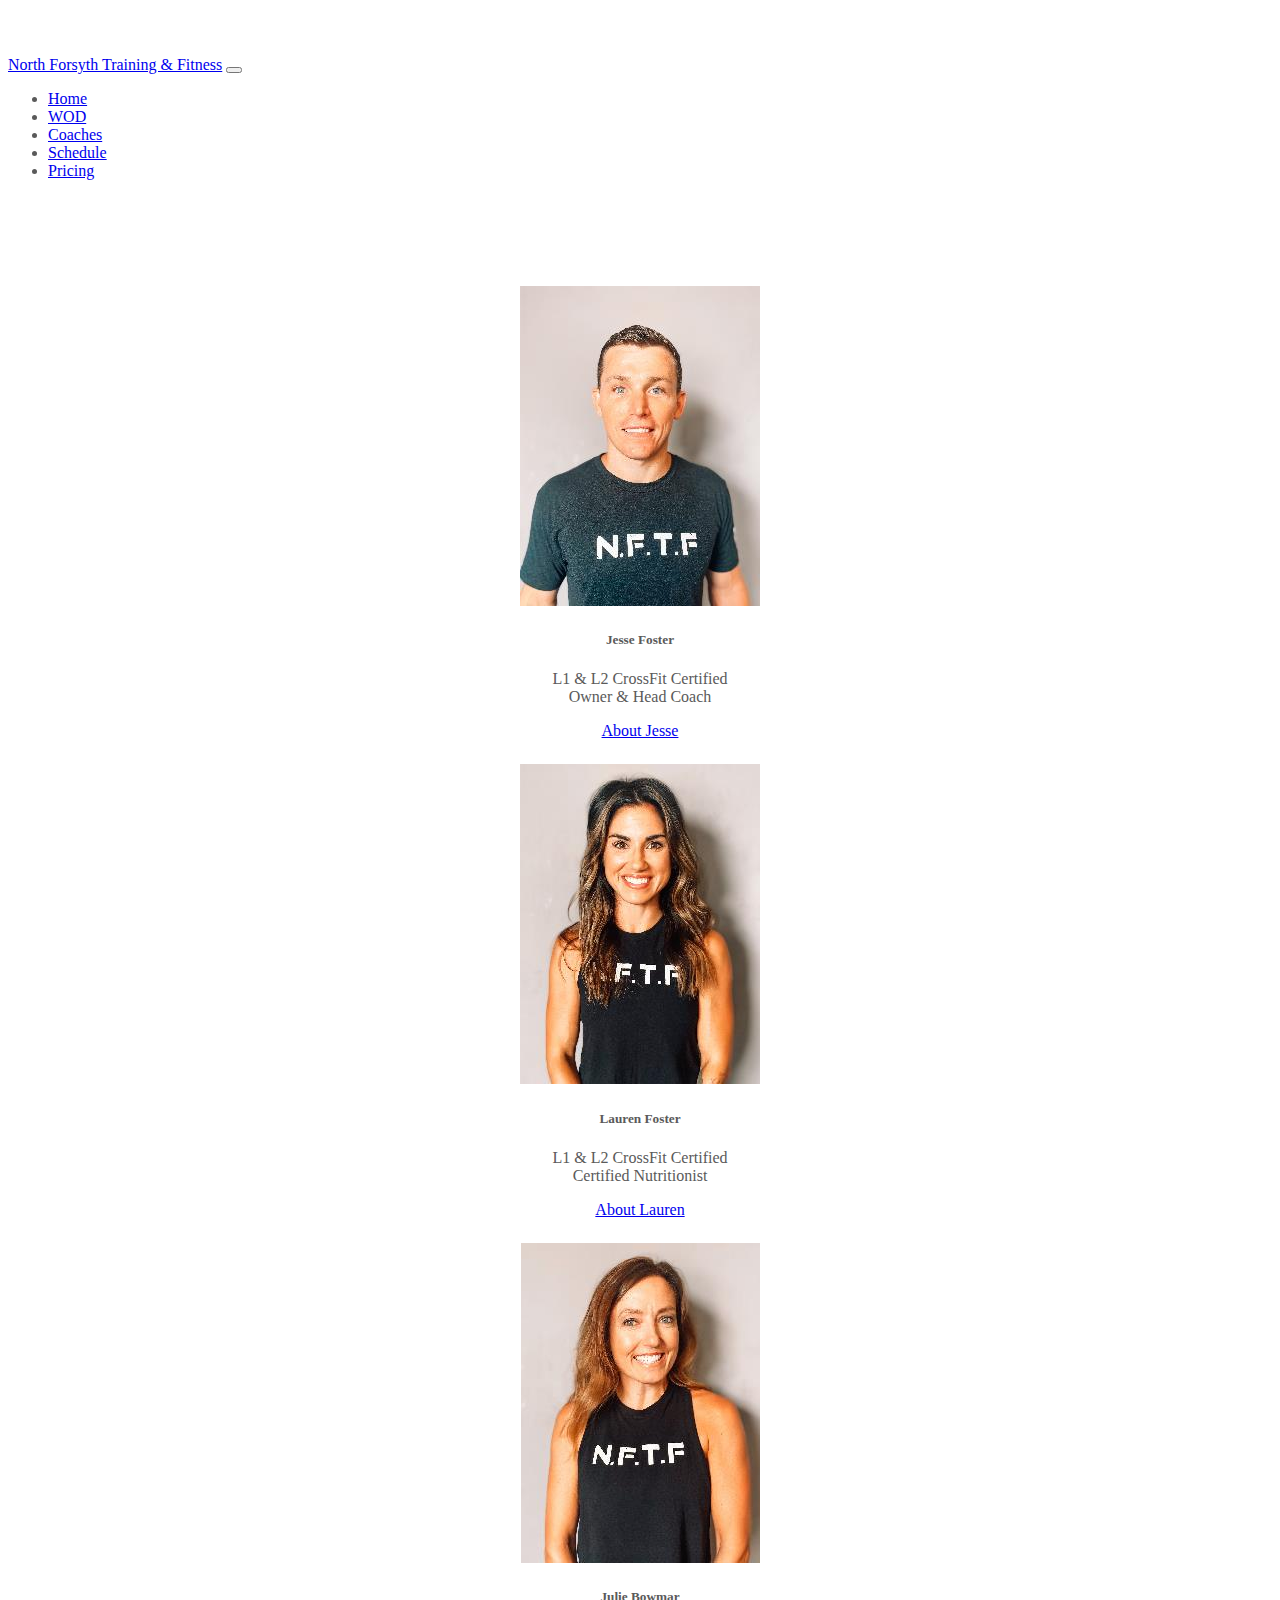
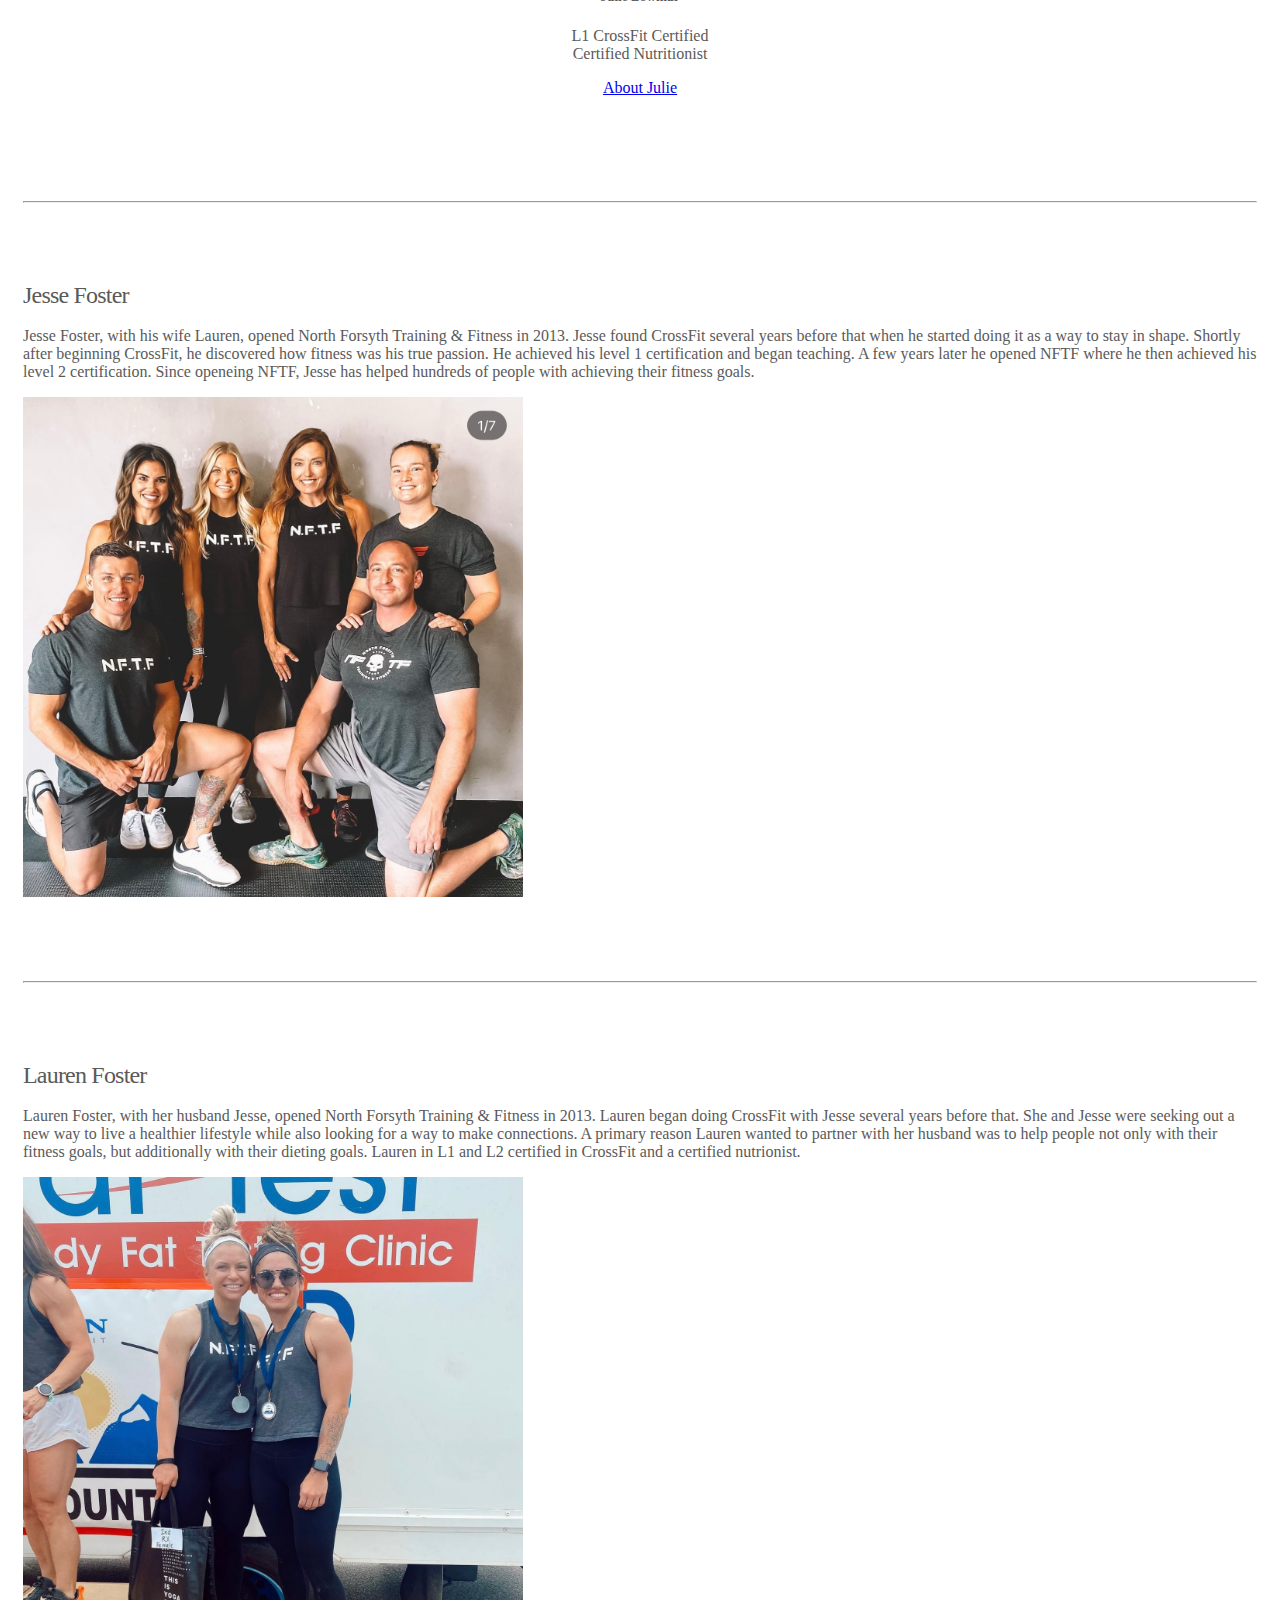
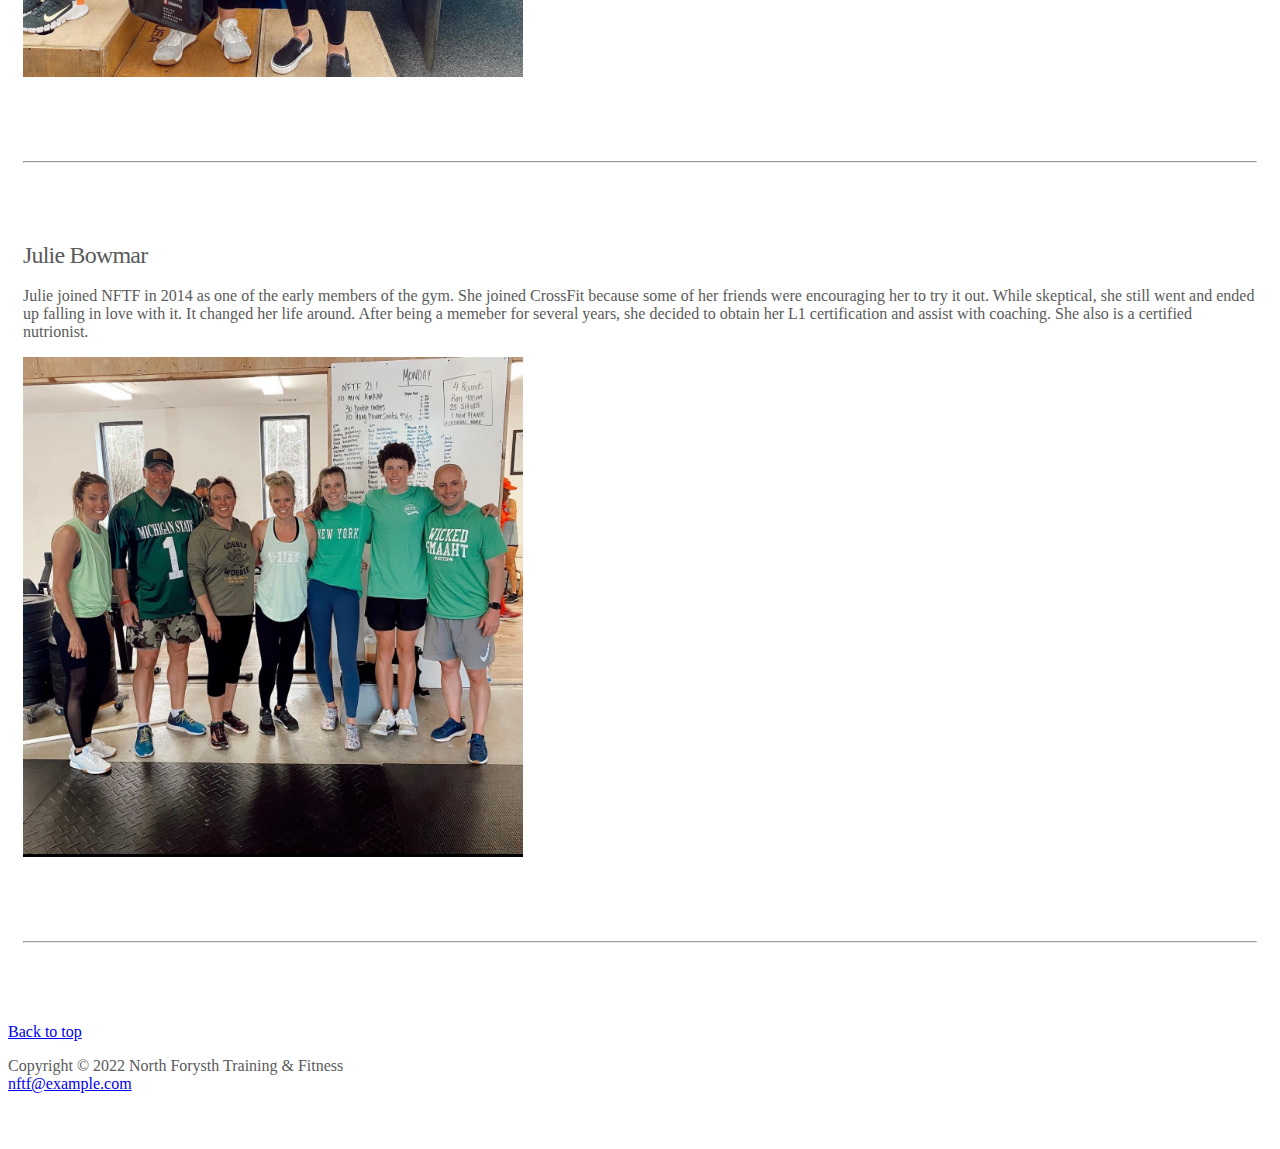
==== commit 9dc981ab: "coaching content created" ====
--- a/coaches.html
+++ b/coaches.html
@@ -104,10 +104,14 @@
             <div id="jesse" class="row featurette">
                 <div class="col-md-7">
                     <h2 class="featurette-heading">Jesse Foster</h2>
-                    <p class="lead">Pacific Trails Resort offers a special lodging experience on the California North
-                        Coast with
-                        panoramic views of the Pacific Ocean. Your stay at Pacific Trails Resort includes a
-                        sumptuously appointed private yurt and a cooked-to-order breakfast each morning.
+                    <p class="lead">Jesse Foster, with his wife Lauren, opened North Forsyth Training & Fitness in 2013.
+                        Jesse found CrossFit several years before that when he started doing it as a way to stay in
+                        shape. Shortly after beginning
+                        CrossFit, he discovered how fitness was his true passion. He achieved his level 1 certification
+                        and began teaching. A few years
+                        later he opened NFTF where he then achieved his level 2 certification. Since openeing NFTF,
+                        Jesse has helped hundreds of people with
+                        achieving their fitness goals.
                     </p>
                 </div>
                 <div class="col-md-5">
@@ -122,16 +126,14 @@
                 <div class="col-md-5 order-md-1">
                     <h2 class="featurette-heading">Lauren Foster</h2>
                     <p class="lead">
-                        <strong>Hiking</strong><br>
-                        Pacific Trails Resort has 5 miles of hiking trails and is adjacent to a state park. Go it aline
-                        or join one
-                        of our guided hikes.
-                        <br><strong>Kayaking</strong><br>
-                        Ocean kayaks are available for guest use.
-                        <br><strong>Bird Watching</strong><br>
-                        While anytime is a good time for bird watching at Pacific Trails, we offer guided birdwatching
-                        trips at
-                        sunrise several times a week.
+                        Lauren Foster, with her husband Jesse, opened North Forsyth Training & Fitness in 2013.
+                        Lauren began doing CrossFit with Jesse several years before that. She and Jesse were seeking out
+                        a new way to live a healthier
+                        lifestyle while also looking for a way to make connections. A primary reason Lauren wanted to
+                        partner with her husband was to
+                        help people not only with their fitness goals, but additionally with their dieting goals. Lauren
+                        in L1 and L2 certified in CrossFit and
+                        a certified nutrionist.
                     </p>
                 </div>
                 <div class="col-md-7">
@@ -145,16 +147,12 @@
                 <div class="col-md-7">
                     <h2 class="featurette-heading">Julie Bowmar</h2>
                     <p class="lead">
-                        <strong>Hiking</strong><br>
-                        Pacific Trails Resort has 5 miles of hiking trails and is adjacent to a state park. Go it aline
-                        or join one
-                        of our guided hikes.
-                        <br><strong>Kayaking</strong><br>
-                        Ocean kayaks are available for guest use.
-                        <br><strong>Bird Watching</strong><br>
-                        While anytime is a good time for bird watching at Pacific Trails, we offer guided birdwatching
-                        trips at
-                        sunrise several times a week.
+                        Julie joined NFTF in 2014 as one of the early members of the gym. She joined CrossFit because
+                        some of her friends were encouraging her
+                        to try it out. While skeptical, she still went and ended up falling in love with it. It changed
+                        her life around. After being a memeber for several
+                        years, she decided to obtain her L1 certification and assist with coaching. She also is a
+                        certified nutrionist.
                     </p>
                 </div>
                 <div class="col-md-5 order-md-1">
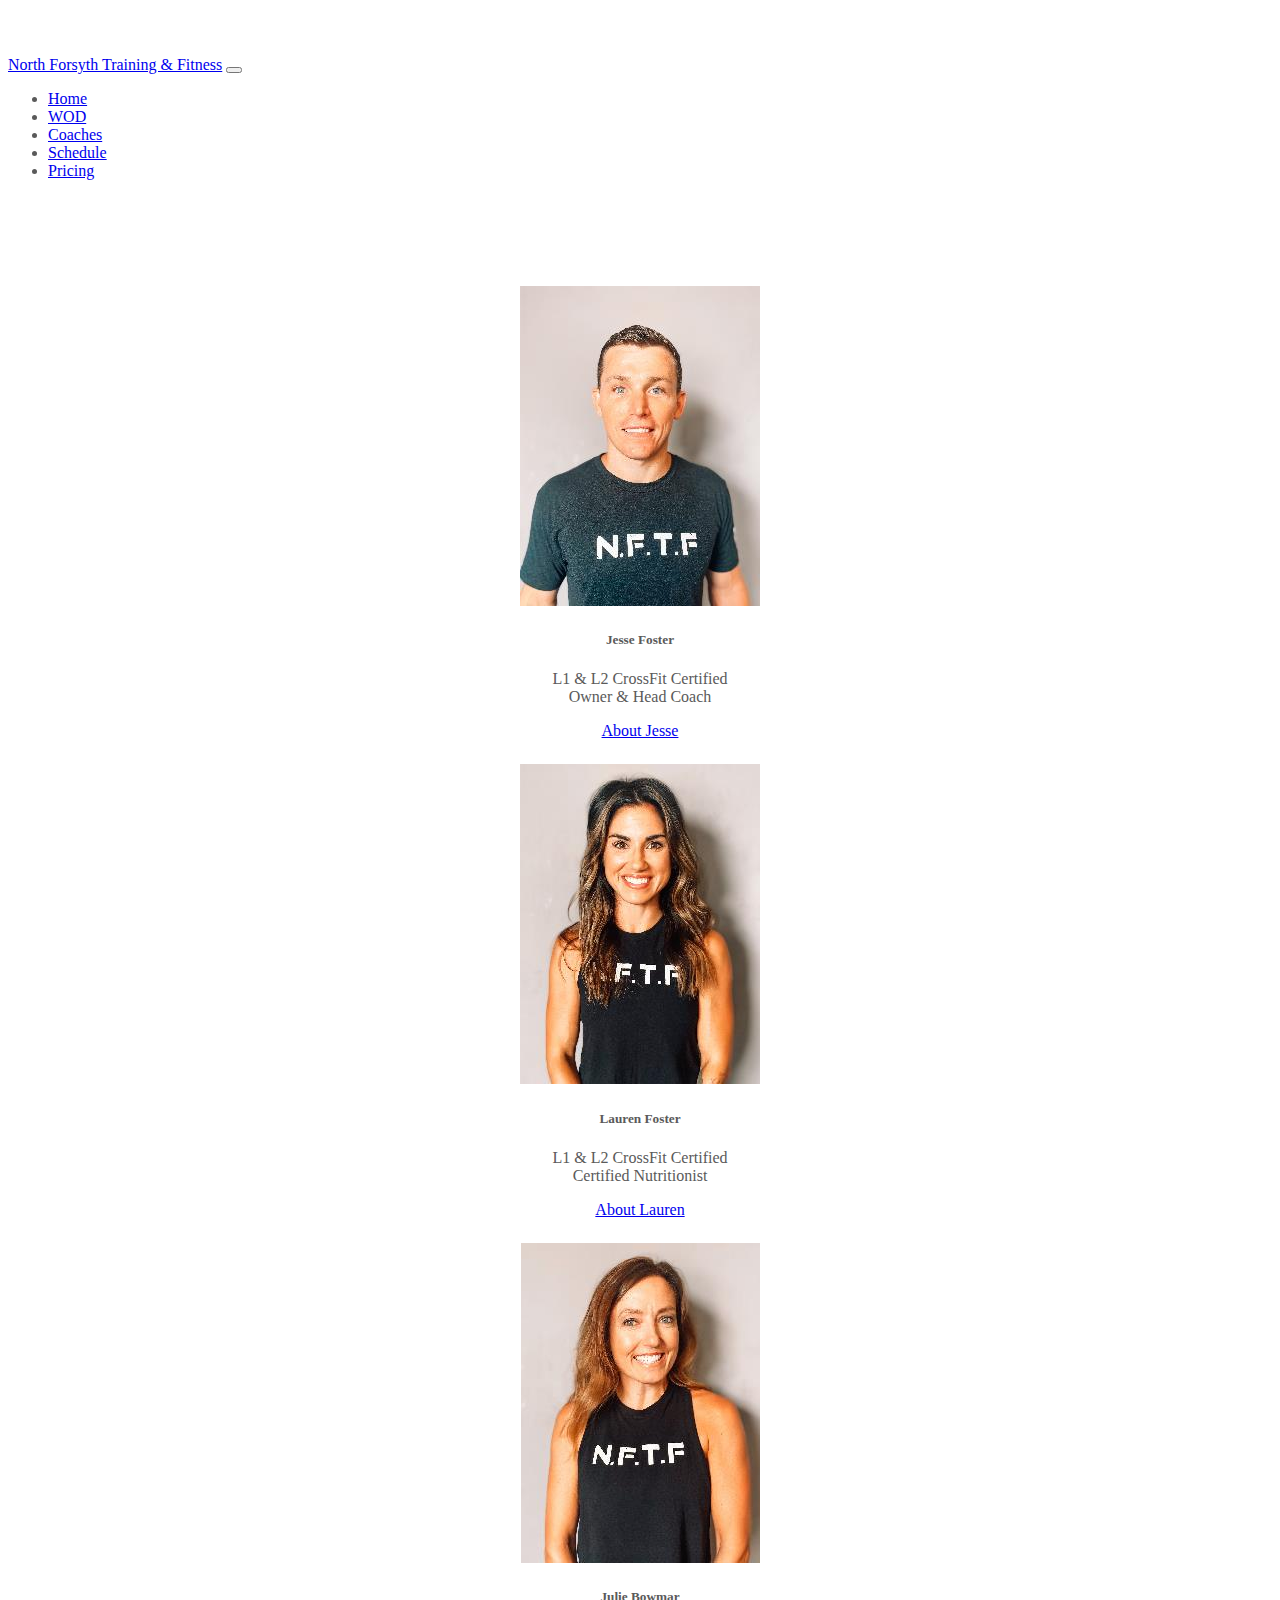
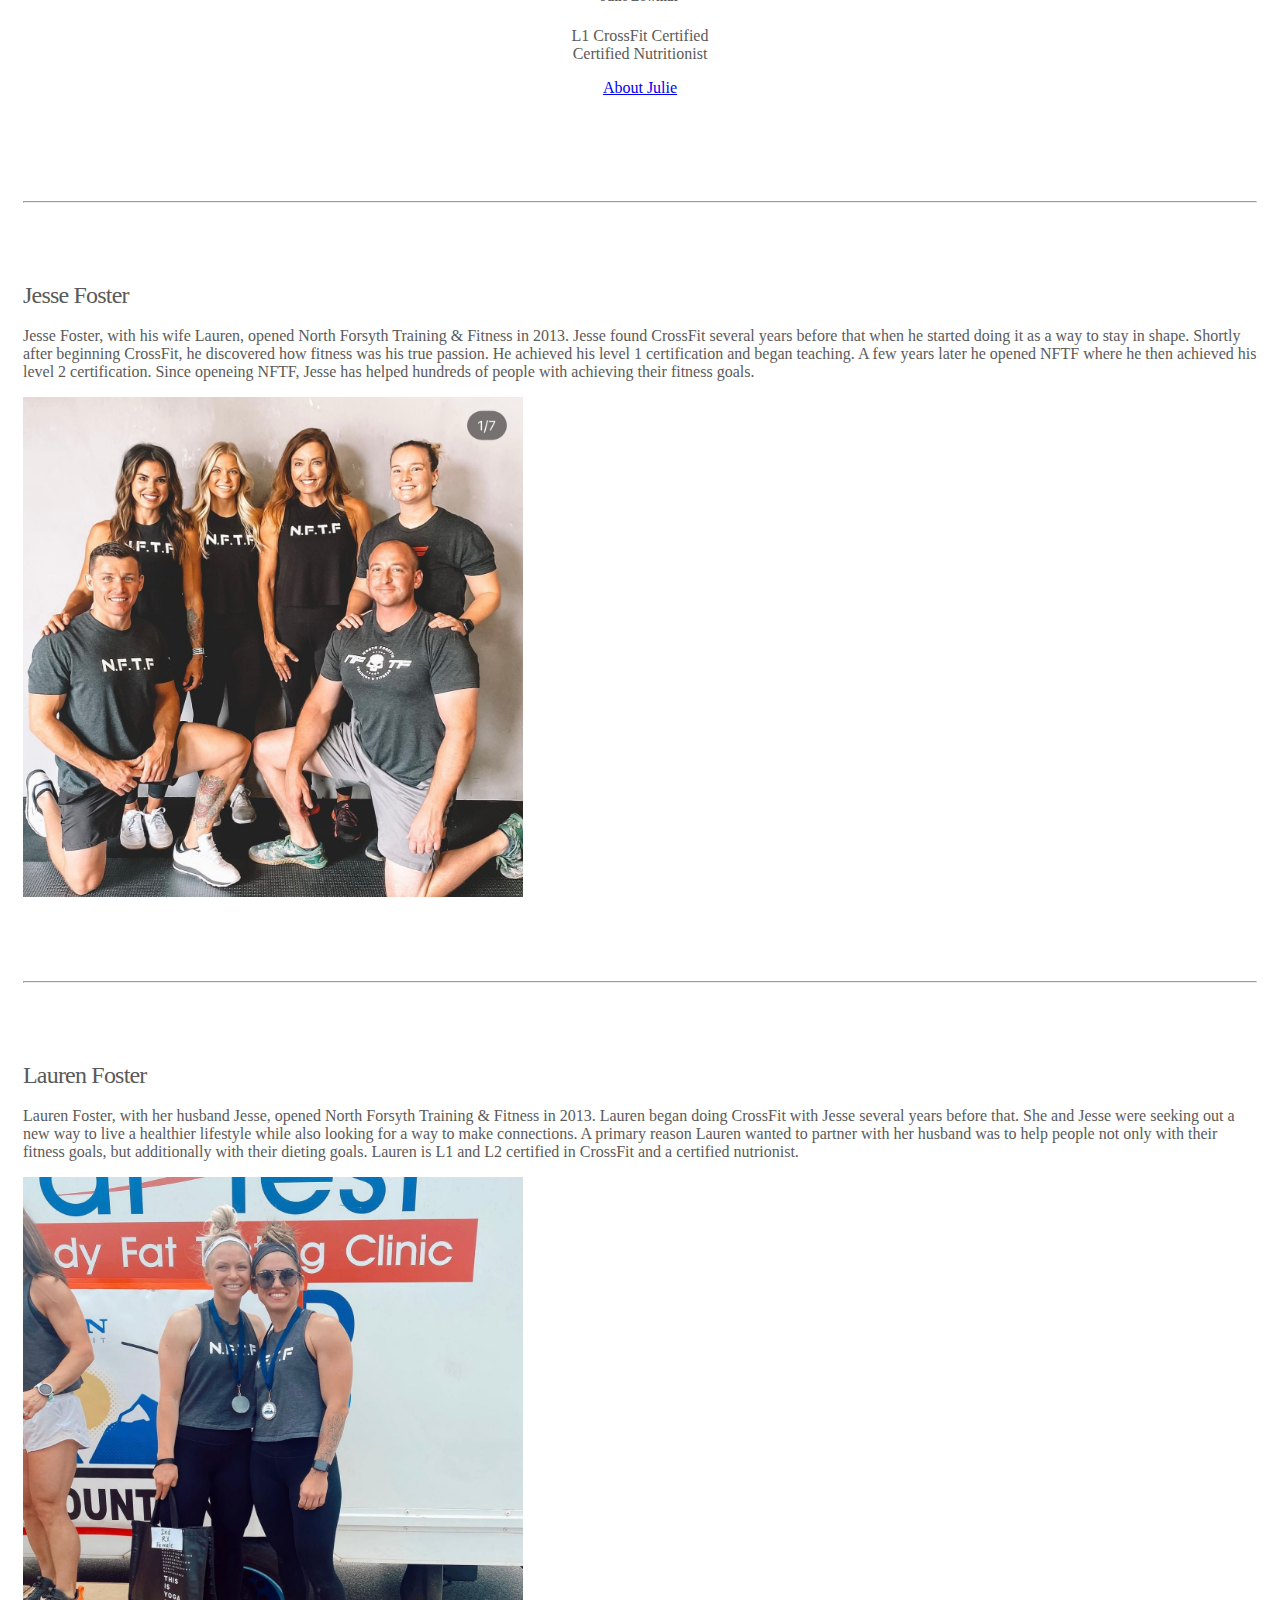
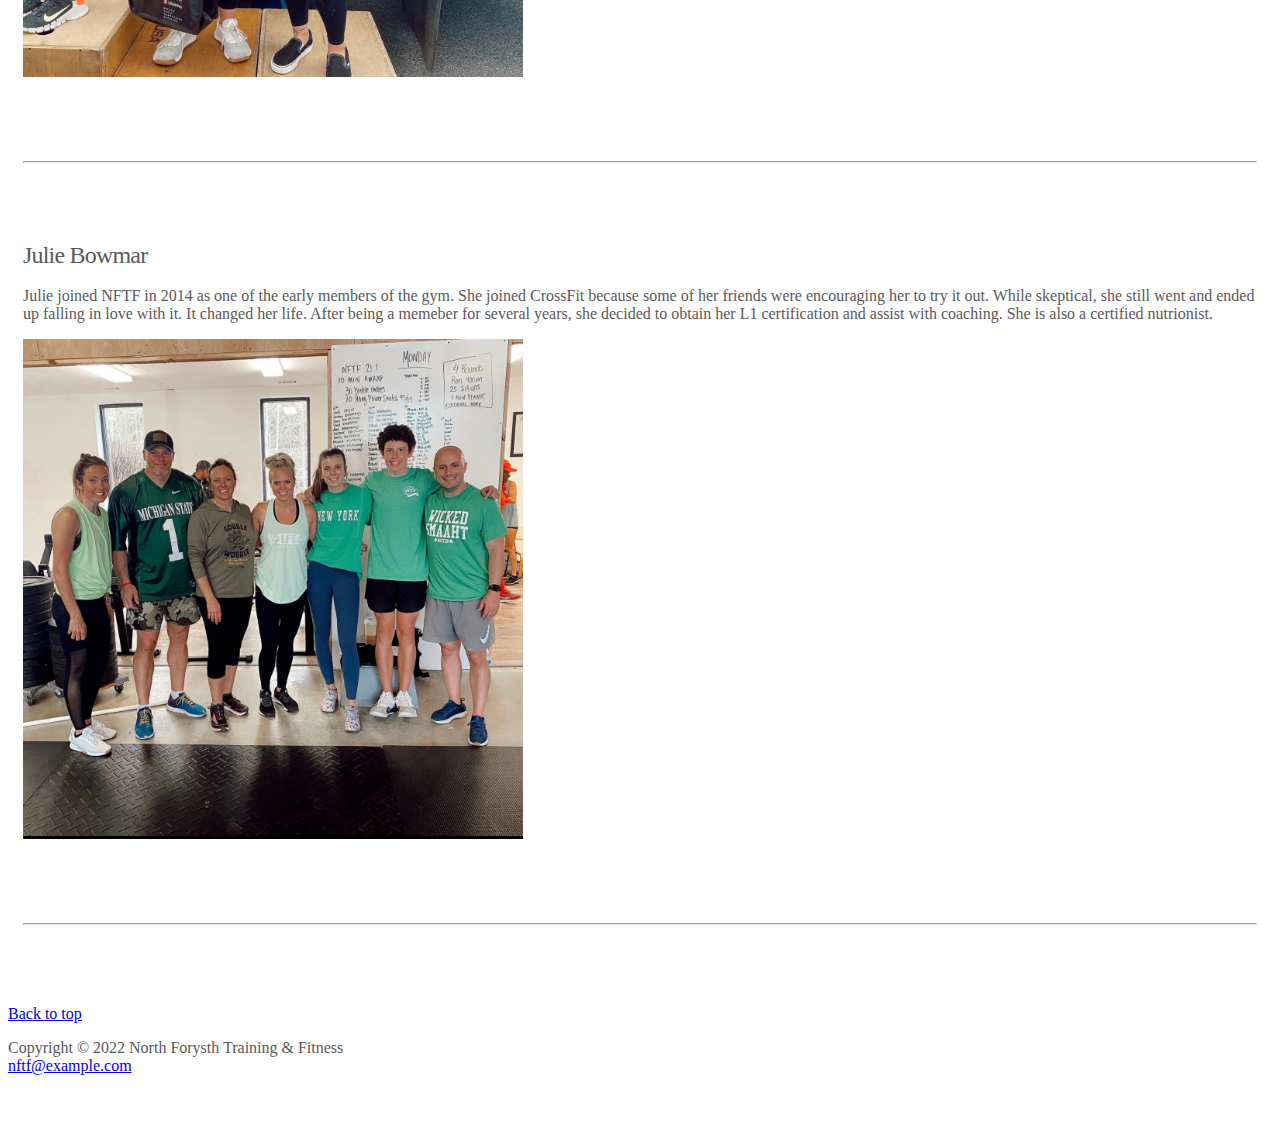
==== commit 6e993669: "Spelling checks made and files formatted" ====
--- a/coaches.html
+++ b/coaches.html
@@ -132,7 +132,7 @@
                         lifestyle while also looking for a way to make connections. A primary reason Lauren wanted to
                         partner with her husband was to
                         help people not only with their fitness goals, but additionally with their dieting goals. Lauren
-                        in L1 and L2 certified in CrossFit and
+                        is L1 and L2 certified in CrossFit and
                         a certified nutrionist.
                     </p>
                 </div>
@@ -150,8 +150,8 @@
                         Julie joined NFTF in 2014 as one of the early members of the gym. She joined CrossFit because
                         some of her friends were encouraging her
                         to try it out. While skeptical, she still went and ended up falling in love with it. It changed
-                        her life around. After being a memeber for several
-                        years, she decided to obtain her L1 certification and assist with coaching. She also is a
+                        her life. After being a memeber for several
+                        years, she decided to obtain her L1 certification and assist with coaching. She is also a
                         certified nutrionist.
                     </p>
                 </div>
